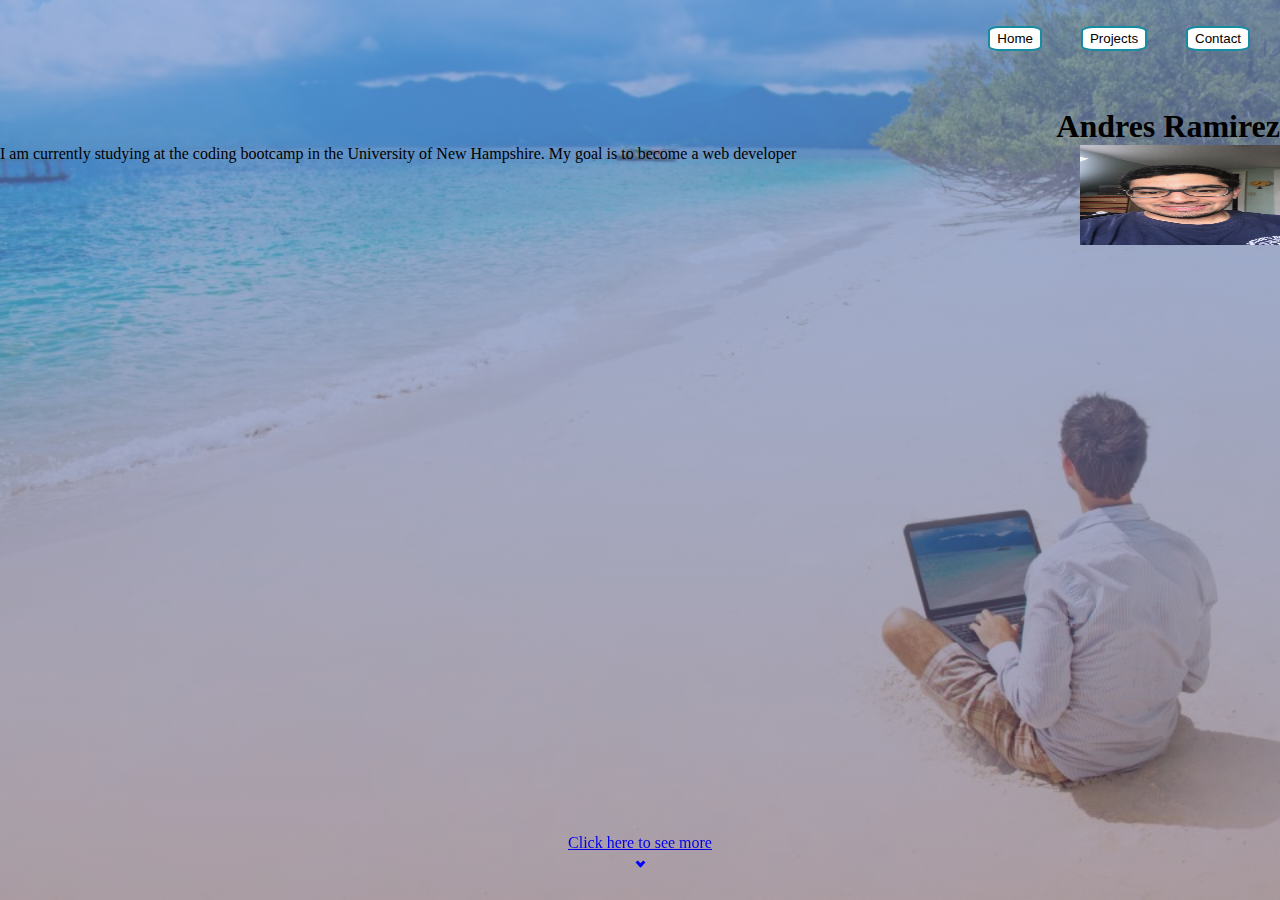
==== My portfolio/index.html @ e628605c "i made changes" ====
<!DOCTYPE html>

<html lang="en">
<head>
    <meta charset="UTF-8">
    <meta name="viewport" content="width=device-width, initial-scale=1, shrink-to-fit=no">
    <meta http-equiv="X-UA-COmpatible" content="ie=edge">
    <link rel="stylesheet" href="index.css" type="text/css" />
    <link rel="stylesheet" href="css/all.min.css">
    <link rel="stylesheet" href="https://stackpath.bootstrapcdn.com/bootstrap/4.5.0/css/bootstrap.min.css" integrity="sha384-9aIt2nRpC12Uk9gS9baDl411NQApFmC26EwAOH8WgZl5MYYxFfc+NcPb1dKGj7Sk" crossorigin="anonymous">
    <title>Home</title>
 </head>

<body class="background" scroll ="no" style="overflow: hidden;">
    <header class="header">
    <nav class="header">
        <ul class="header">
            <li>
                <button><a href="index.html">Home</a></button>
            </li>
            <li>
                <button><a href="portfolio.html">Projects</a></button>
            </li>
            <li>
                <button><a href="contact.html">Contact</a></button>
            </li>
        </ul>
        </nav>
    </header>
    
    <div class="container">
        <div class="row row-cols-2">
            <div class="col">
                <h1>Andres Ramirez</h1>
                <img src="img/portfolio-pic.jpeg" class="img-thumbnail" alt="portfolio-picture" height="100" width="200">
            </div>
            <div class="col"> 
                I am currently studying at the coding bootcamp in the University of New Hampshire. 
                My goal is to become a web developer
            </div>
        </div>
      </div>

        <footer class="footer">
            <nav class="footer">
                <a href="portfolio.html"><p>Click here to see more</p></a>
                <a href="portfolio.html"><i class="arrow down"></i></a>
            </nav>
        </footer>
</body>

</html>
---- My portfolio/index.css ----
* {
   box-sizing: border-box;
   margin: 0px;
   padding: 0px;
}

html, body {
    height: 100%;
    width: 100%;
}

.background {
    background-image: 
    linear-gradient(
    rgba(113, 147, 209, 0.699),
    rgba(49, 21, 61, 0.39)
        
    ),
    url('img/beach.jpg');
}

body {
    background-size: cover;
    background-repeat: no-repeat;
    background-attachment: fixed;
}

header {
    font-style: normal;
    font-family: 'Times New Roman', Times, serif;
    padding: 10px;
    height: 12%;
}

header nav {
    padding-top: 15px;
    margin-right: 20px;
    float: right;
}

.header ul li {
    display: inline-block;
    margin-left: 35px;
    font-size: 20px;
}

.header ul {
    list-style-type: none;
}

header button {
    background-color: white;
    border: 2px solid rgb(20, 140, 161);
    padding: 3px 7px;
    transition-duration: 0.4s;
    border-radius: 20%;
}

button a:link {
    color: black;
    text-decoration: none;
}

button a:visited {
    color: rgb(112, 29, 71);
}

button a:active {
    color: yellow;
}

button:hover {
    background-color: rgba(101, 160, 209, 0.466);
}

.img-thumbnail {
    float: right;
}

h1 {
    text-align: right;
}

.footer nav {
    position: fixed;
    left: 0;
    bottom: 30px;
    width: 100%;
    text-align: center
}

nav a:visited {
    color: rgb(112, 29, 71);
}

nav a:active {
    color: yellow;
}

.down {
    transform: rotate(45deg);
    -webkit-transform: rotate(45deg);
}

.arrow {
    border: solid blue;
    border-width: 0 3px 3px 0;
    display: inline-block;
    padding: 2px;
}
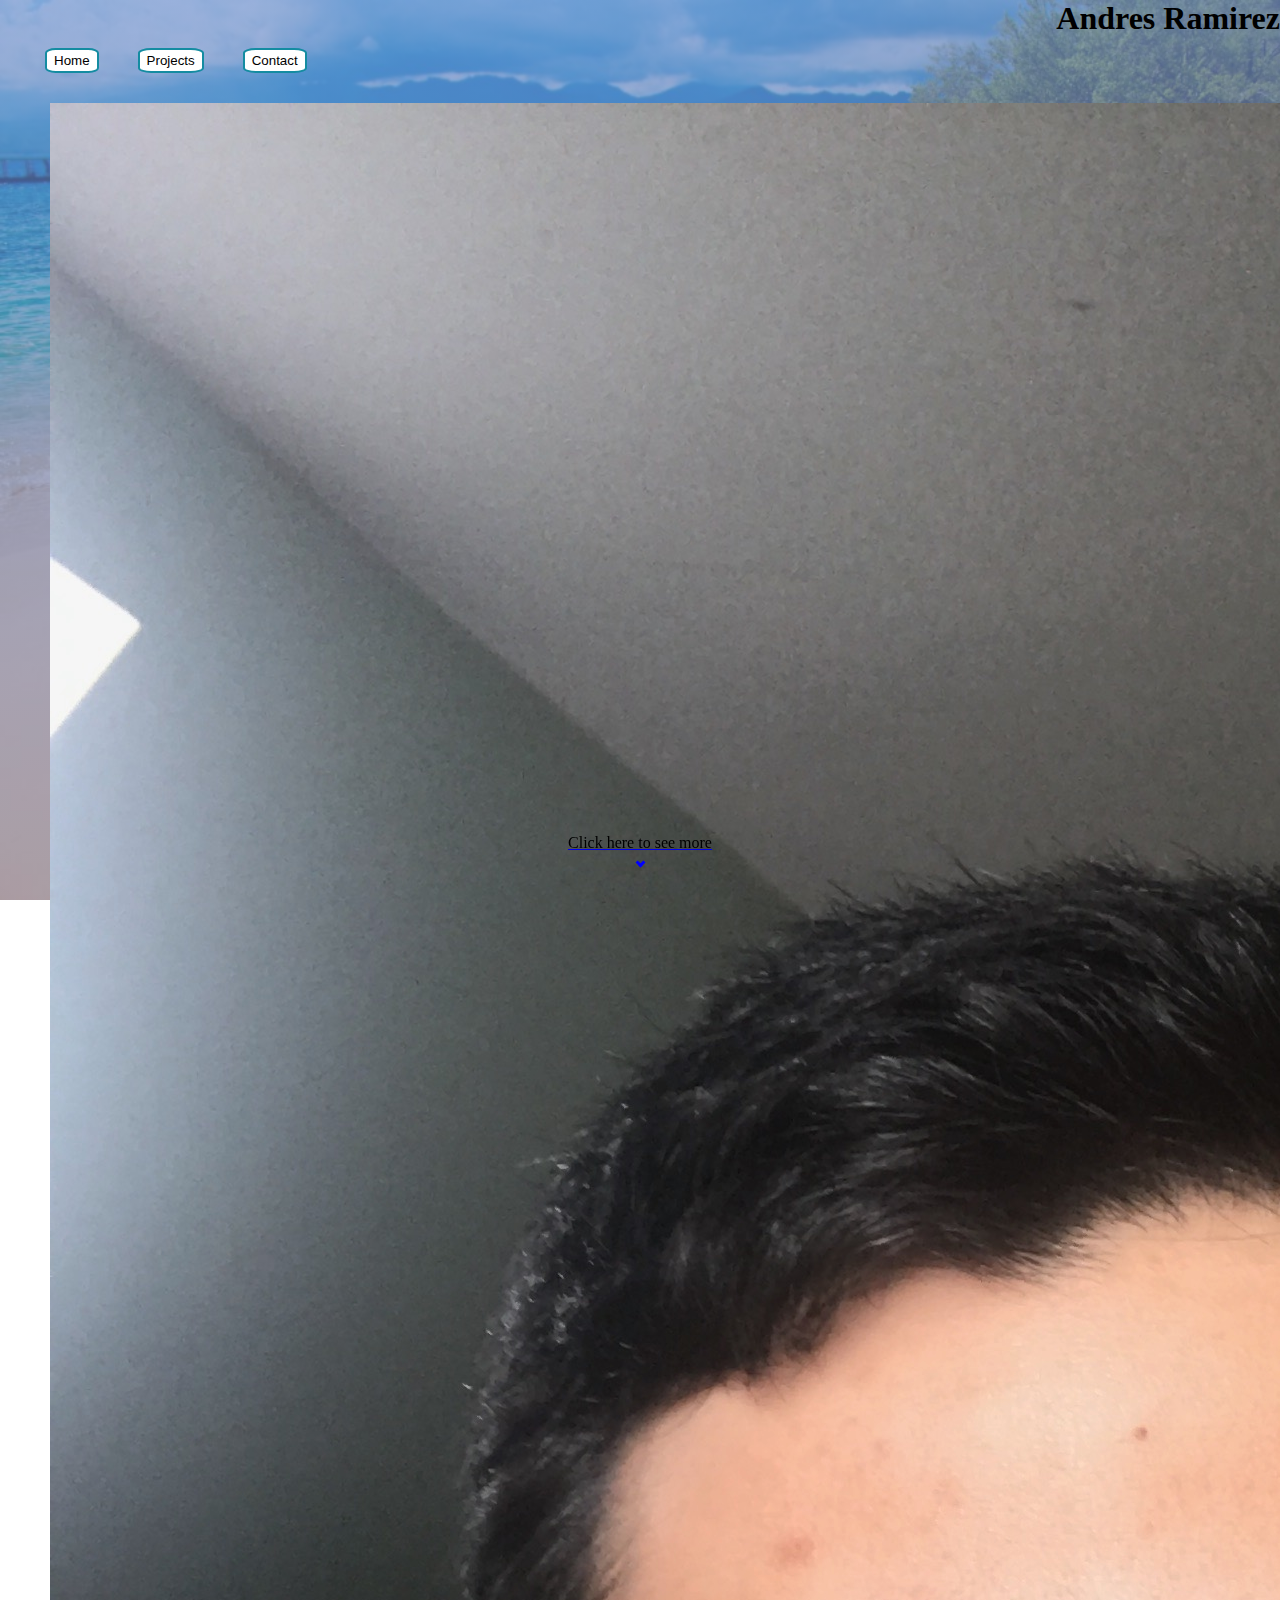
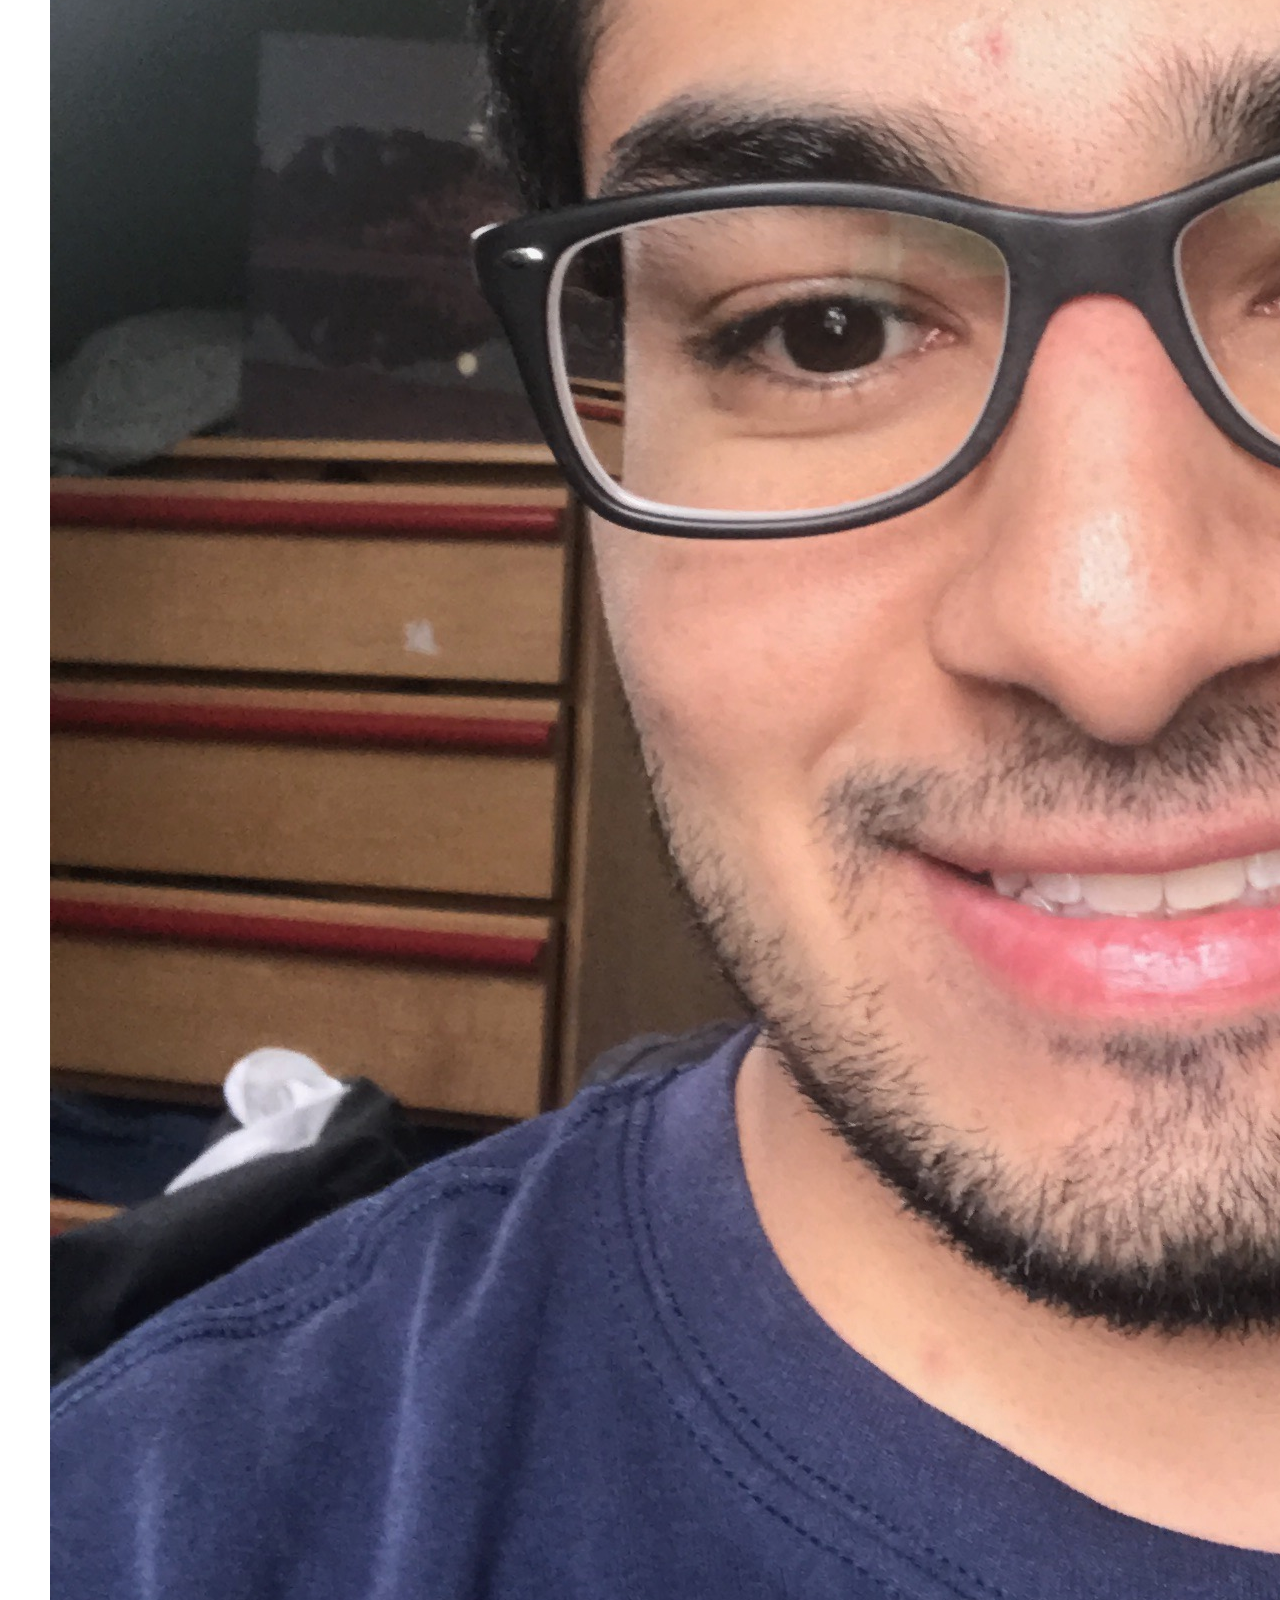
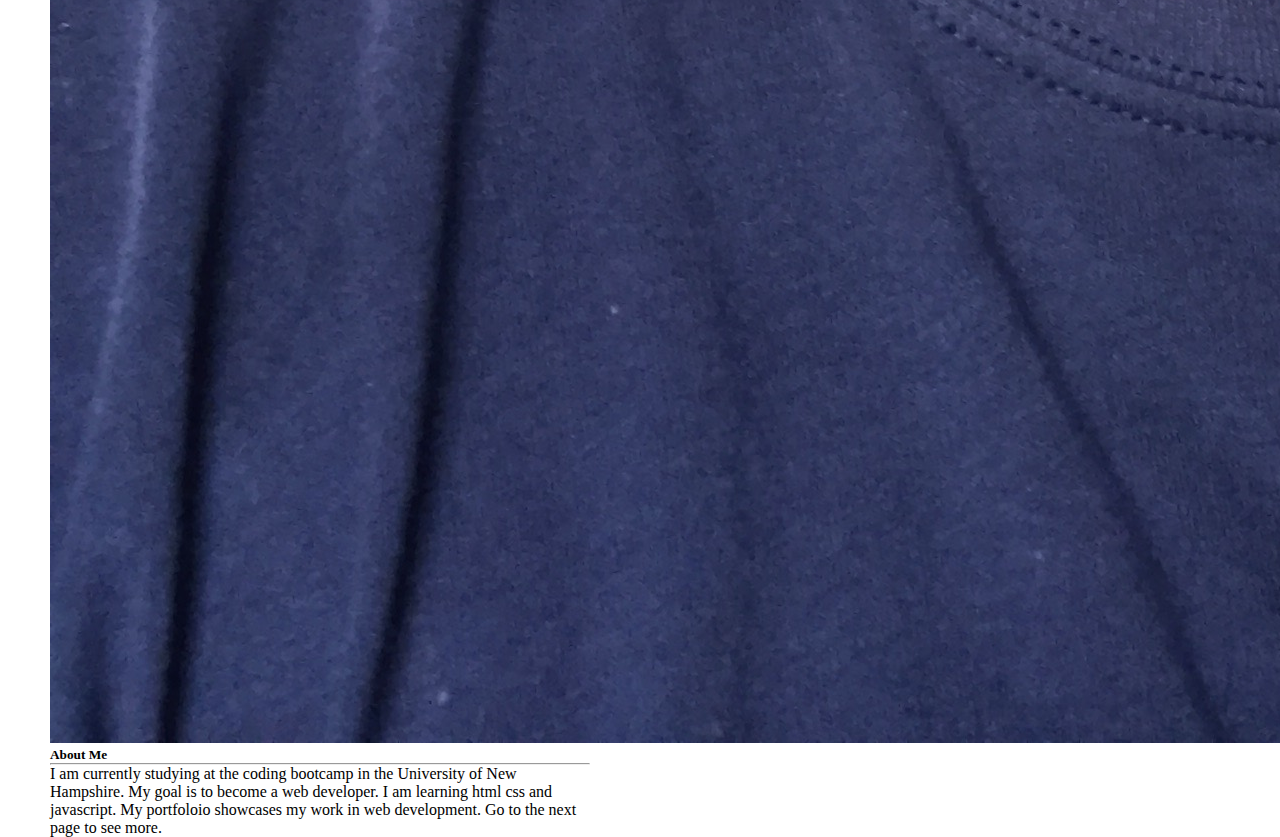
==== commit 9c77922e: "i made changes" ====
--- a/My portfolio/index.html
+++ b/My portfolio/index.html
@@ -12,8 +12,10 @@
  </head>
 
 <body class="background" scroll ="no" style="overflow: hidden;">
+    <nav class="navbar">
+        <a class="navbar-brand"><h1><span>Andres Ramirez</span></h1></a>
+      
     <header class="header">
-    <nav class="header">
         <ul class="header">
             <li>
                 <button><a href="index.html">Home</a></button>
@@ -27,17 +29,20 @@
         </ul>
         </nav>
     </header>
-    
-    <div class="container">
-        <div class="row row-cols-2">
-            <div class="col">
-                <h1>Andres Ramirez</h1>
-                <img src="img/portfolio-pic.jpeg" class="img-thumbnail" alt="portfolio-picture" height="100" width="200">
+    <div class="card mb-3" style="max-width: 540px;">
+        <div class="row no-gutters">
+          <div class="col-md-4">
+            <img src="img/portfolio-pic.jpeg" class="card-img" alt="portfolio-photo">
+          </div>
+          <div class="col-md-8">
+            <div class="card-body">
+              <h5 class="card-title">About Me</h5>
+              <hr />
+              <p class="card-text">I am currently studying at the coding bootcamp in the University of New Hampshire. 
+                My goal is to become a web developer. I am learning html css and javascript. My portfoloio 
+                showcases my work in web development. Go to the next page to see more.</p>
             </div>
-            <div class="col"> 
-                I am currently studying at the coding bootcamp in the University of New Hampshire. 
-                My goal is to become a web developer
-            </div>
+          </div>
         </div>
       </div>
 
--- a/My portfolio/index.css
+++ b/My portfolio/index.css
@@ -74,12 +74,20 @@
     background-color: rgba(101, 160, 209, 0.466);
 }
 
-.img-thumbnail {
-    float: right;
+h1 {
+    text-align: right;
 }
 
-h1 {
-    text-align: right;
+div.card.mb-3 {
+    margin-left: 50px;
+    margin-top: 20px;
+    border-color: rgba(21, 97, 46, 0.349);
+    border-style: solid 4px;
+}
+
+p {
+    color: black;
+    
 }
 
 .footer nav {
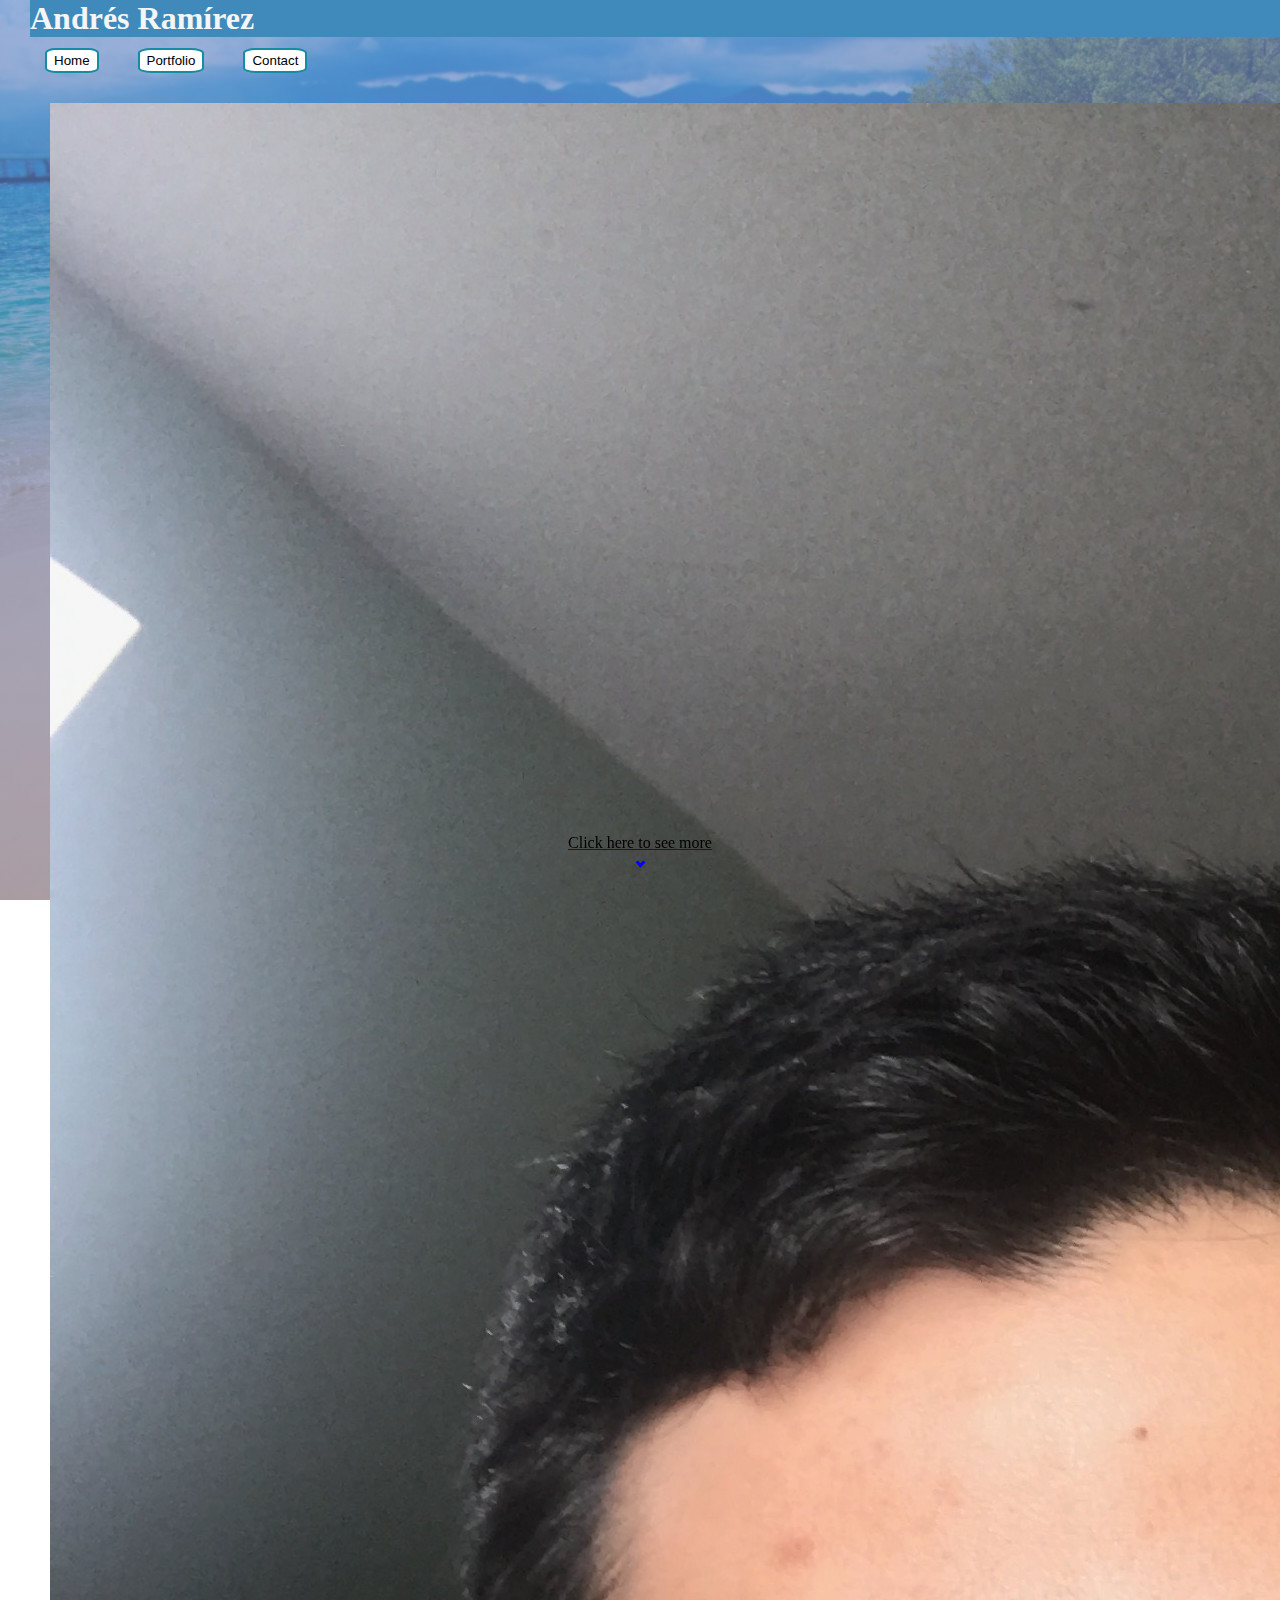
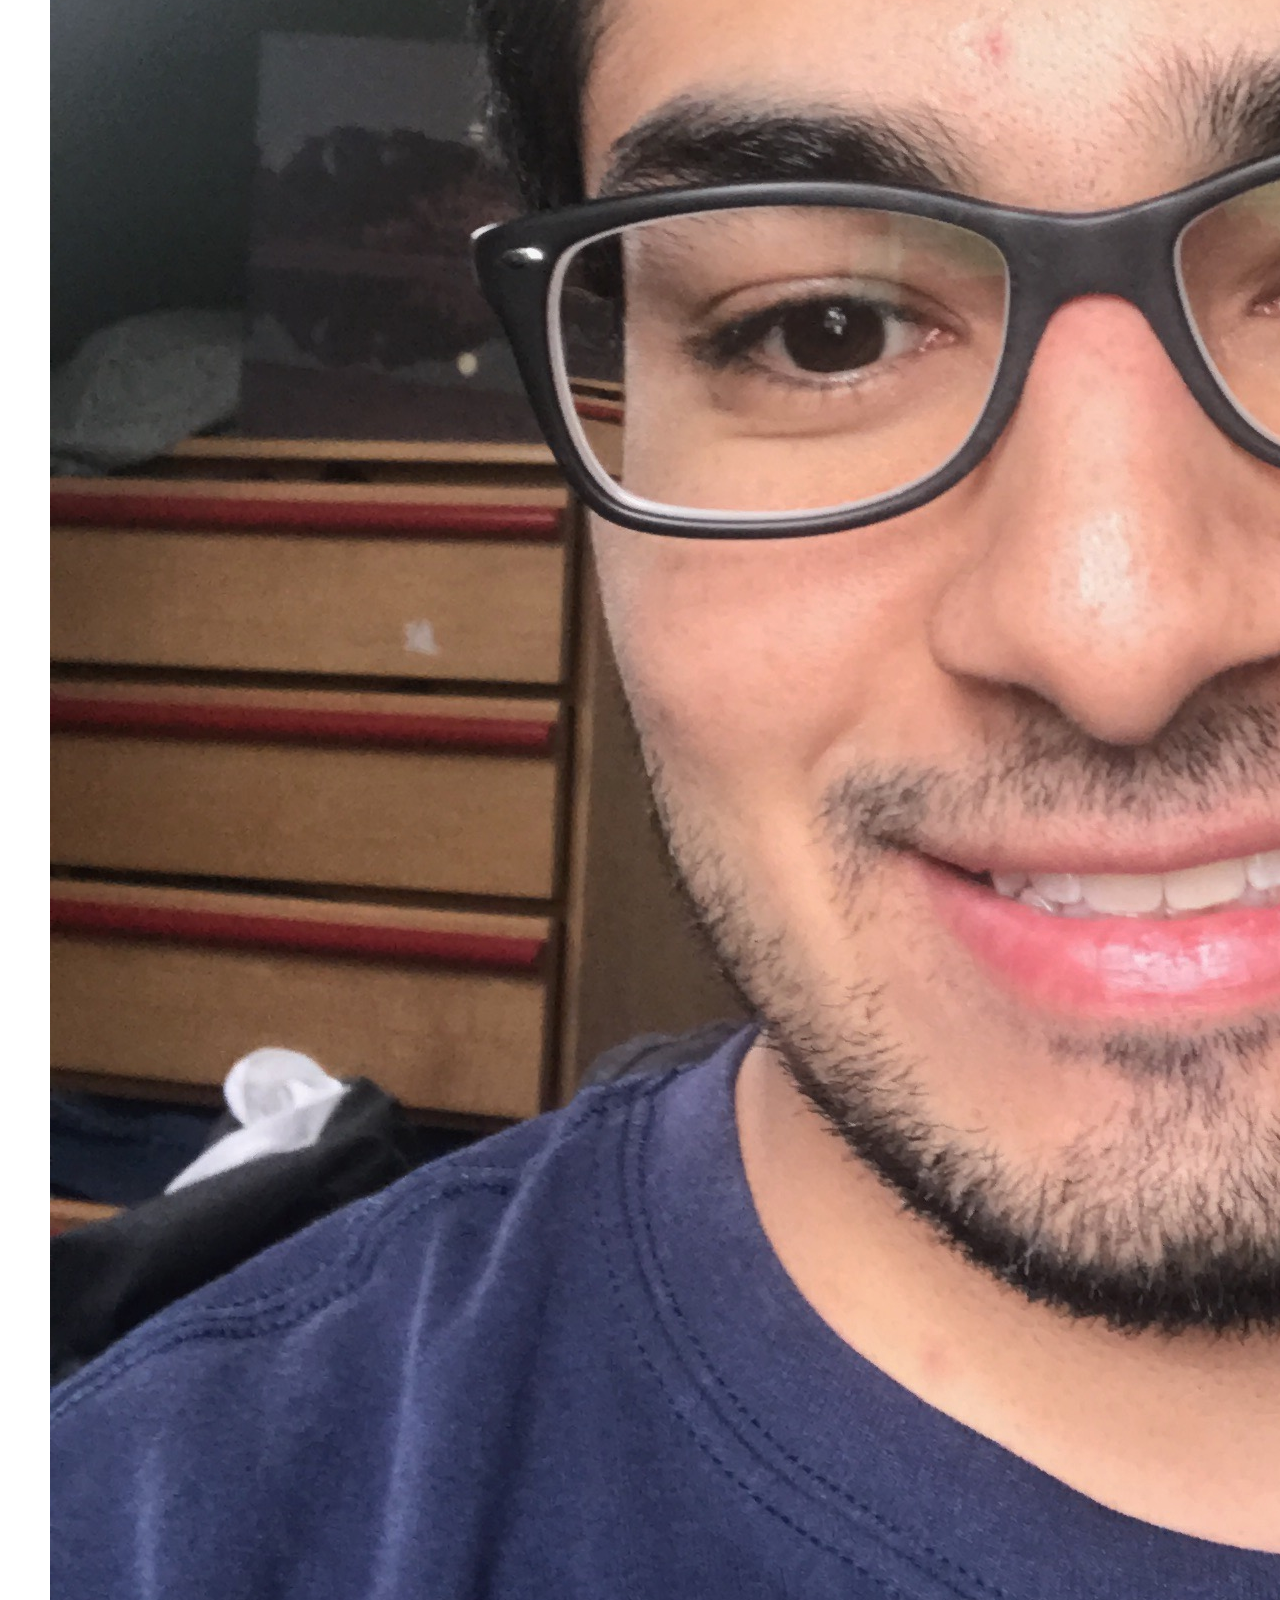
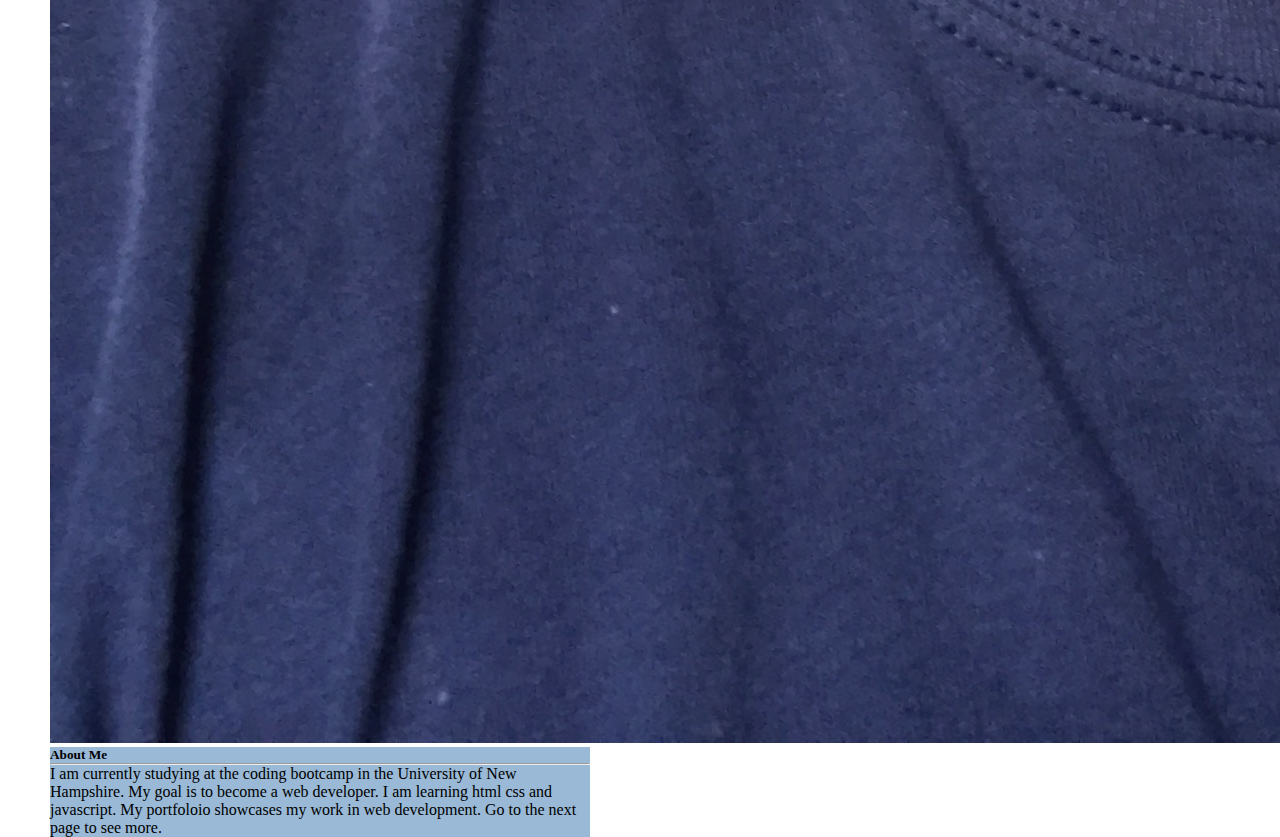
==== commit 33fb443e: "i made some changes" ====
--- a/My portfolio/index.html
+++ b/My portfolio/index.html
@@ -13,7 +13,7 @@
 
 <body class="background" scroll ="no" style="overflow: hidden;">
     <nav class="navbar">
-        <a class="navbar-brand"><h1><span>Andres Ramirez</span></h1></a>
+        <a class="navbar-brand"><h1><span>Andrés Ramírez</span></h1></a>
       
     <header class="header">
         <ul class="header">
@@ -21,7 +21,7 @@
                 <button><a href="index.html">Home</a></button>
             </li>
             <li>
-                <button><a href="portfolio.html">Projects</a></button>
+                <button><a href="portfolio.html">Portfolio</a></button>
             </li>
             <li>
                 <button><a href="contact.html">Contact</a></button>
--- a/My portfolio/index.css
+++ b/My portfolio/index.css
@@ -75,14 +75,22 @@
 }
 
 h1 {
-    text-align: right;
+   color: whitesmoke;
+   margin-left:30px
 }
 
+a h1 {
+    background-color: rgb(64, 138, 187);
+}
 div.card.mb-3 {
     margin-left: 50px;
     margin-top: 20px;
     border-color: rgba(21, 97, 46, 0.349);
     border-style: solid 4px;
+}
+
+div.col-md-8 {
+    background-color: rgb(153, 185, 214);
 }
 
 p {
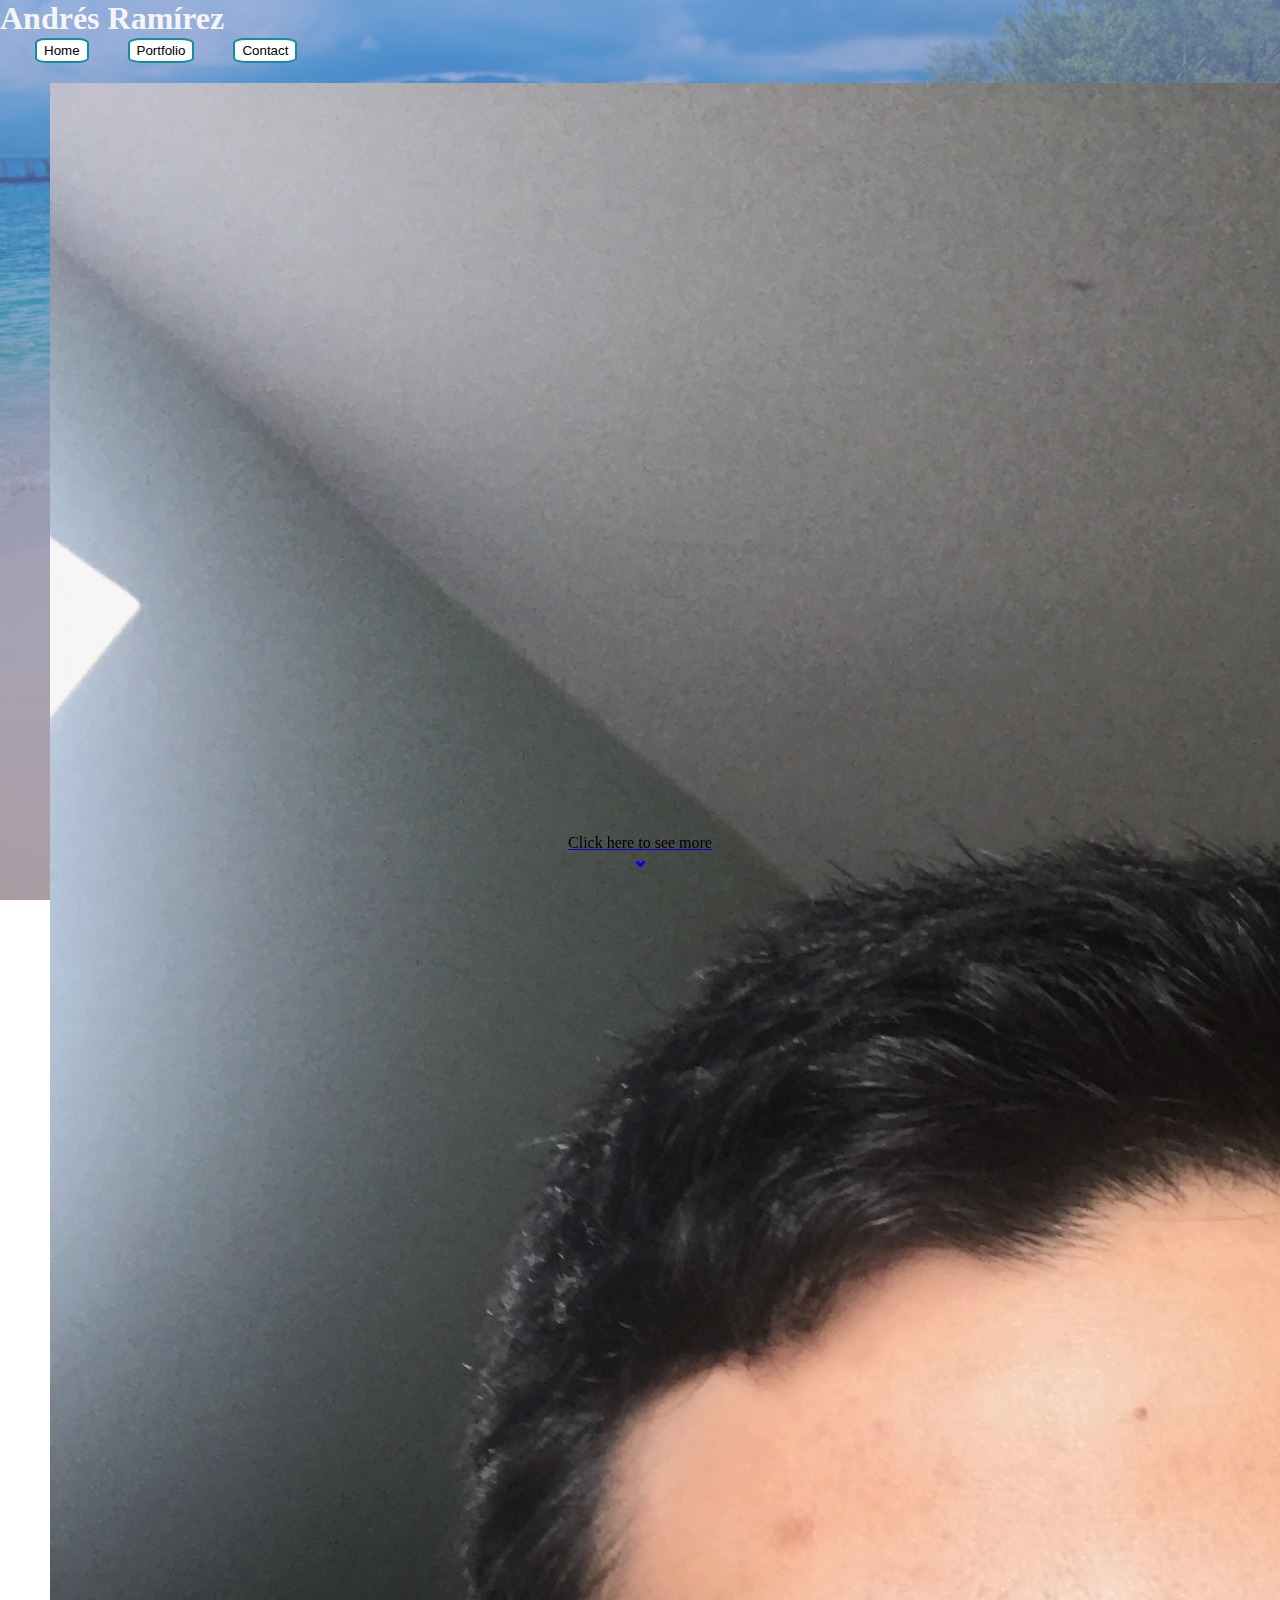
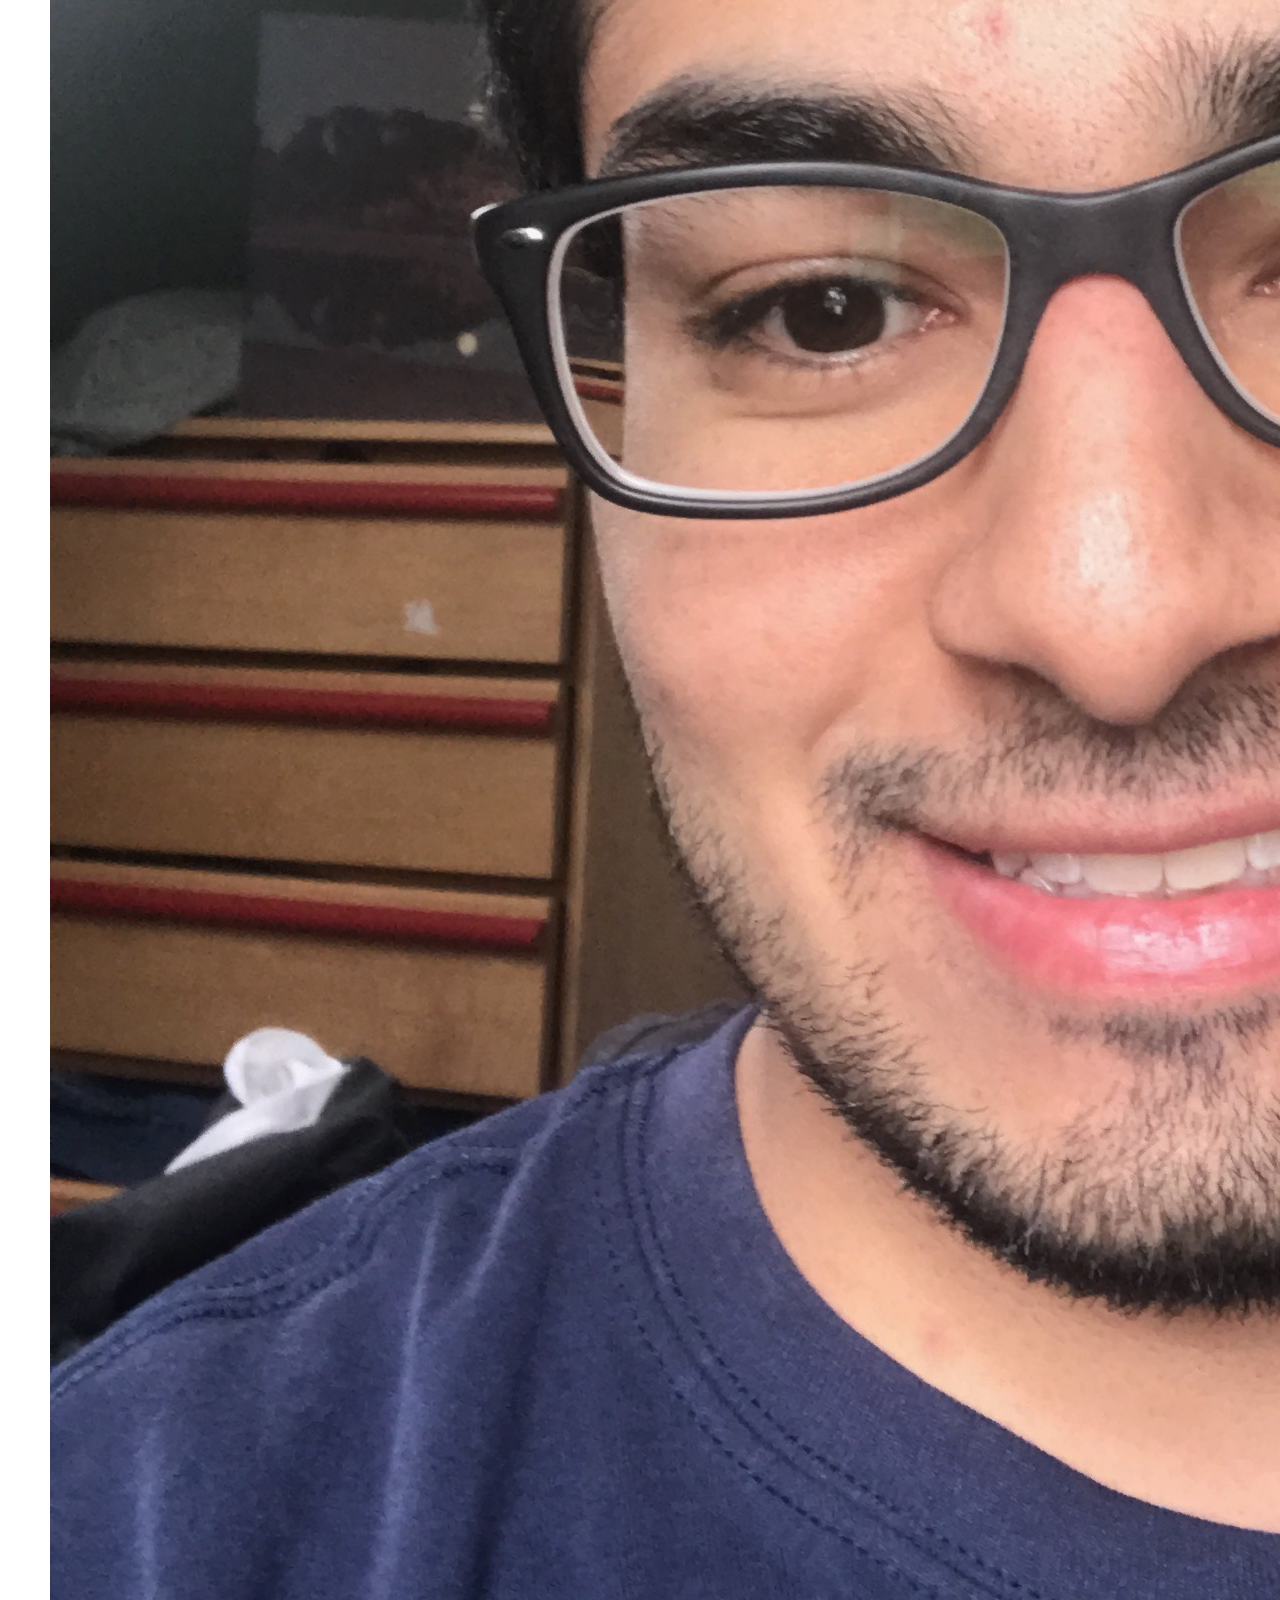
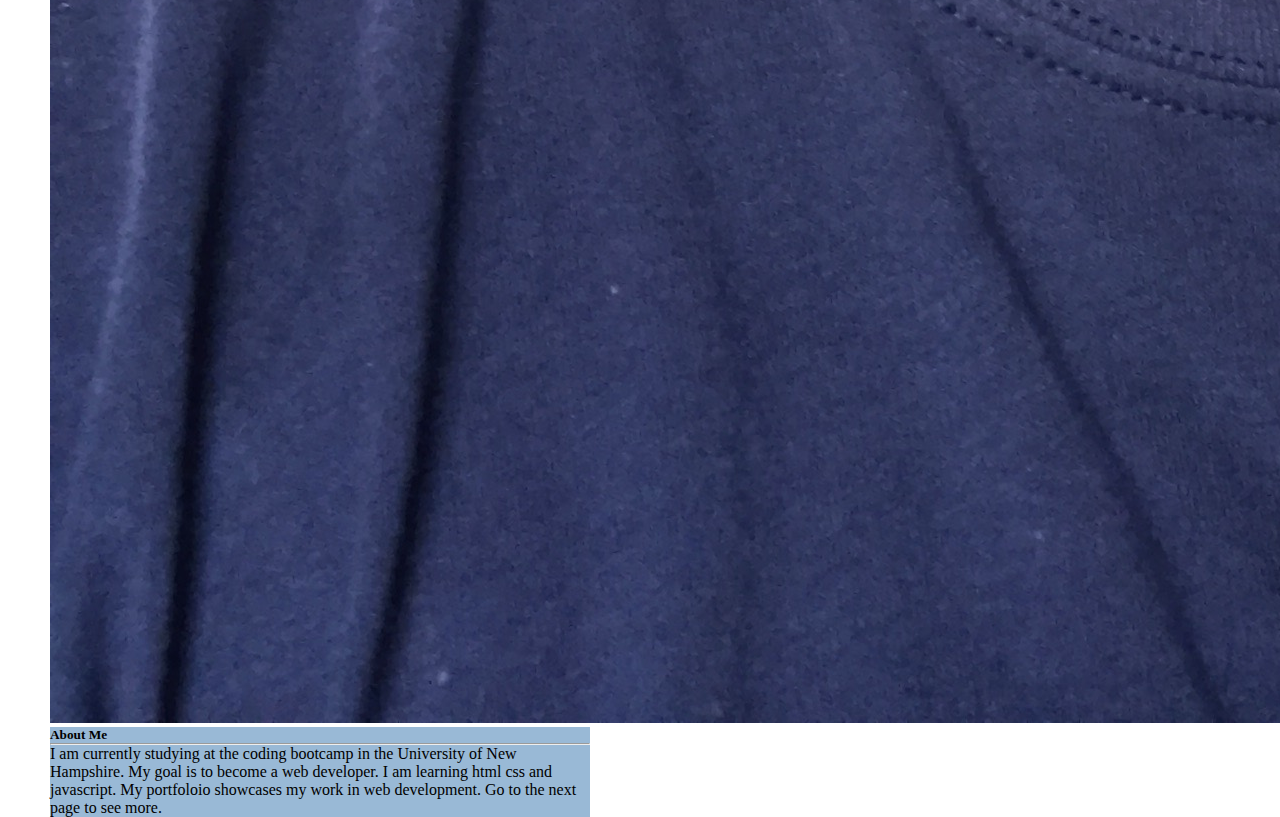
==== commit 38a98a16: "i made changenges" ====
--- a/My portfolio/index.html
+++ b/My portfolio/index.html
@@ -11,14 +11,14 @@
     <title>Home</title>
  </head>
 
-<body class="background" scroll ="no" style="overflow: hidden;">
+<body class="background">
+  <header class="header">
     <nav class="navbar">
         <a class="navbar-brand"><h1><span>Andrés Ramírez</span></h1></a>
-      
-    <header class="header">
+        <form action="/" method="POST">
         <ul class="header">
             <li>
-                <button><a href="index.html">Home</a></button>
+              <a href="index.html"><button>Home</button></a>
             </li>
             <li>
                 <button><a href="portfolio.html">Portfolio</a></button>
@@ -27,8 +27,10 @@
                 <button><a href="contact.html">Contact</a></button>
             </li>
         </ul>
-        </nav>
+      </form>
+      </nav> 
     </header>
+
     <div class="card mb-3" style="max-width: 540px;">
         <div class="row no-gutters">
           <div class="col-md-4">
--- a/My portfolio/index.css
+++ b/My portfolio/index.css
@@ -1,4 +1,3 @@
-
 * {
    box-sizing: border-box;
    margin: 0px;
@@ -24,19 +23,6 @@
     background-size: cover;
     background-repeat: no-repeat;
     background-attachment: fixed;
-}
-
-header {
-    font-style: normal;
-    font-family: 'Times New Roman', Times, serif;
-    padding: 10px;
-    height: 12%;
-}
-
-header nav {
-    padding-top: 15px;
-    margin-right: 20px;
-    float: right;
 }
 
 .header ul li {
@@ -75,13 +61,9 @@
 }
 
 h1 {
-   color: whitesmoke;
-   margin-left:30px
+    color: whitesmoke;
 }
 
-a h1 {
-    background-color: rgb(64, 138, 187);
-}
 div.card.mb-3 {
     margin-left: 50px;
     margin-top: 20px;
@@ -95,7 +77,6 @@
 
 p {
     color: black;
-    
 }
 
 .footer nav {
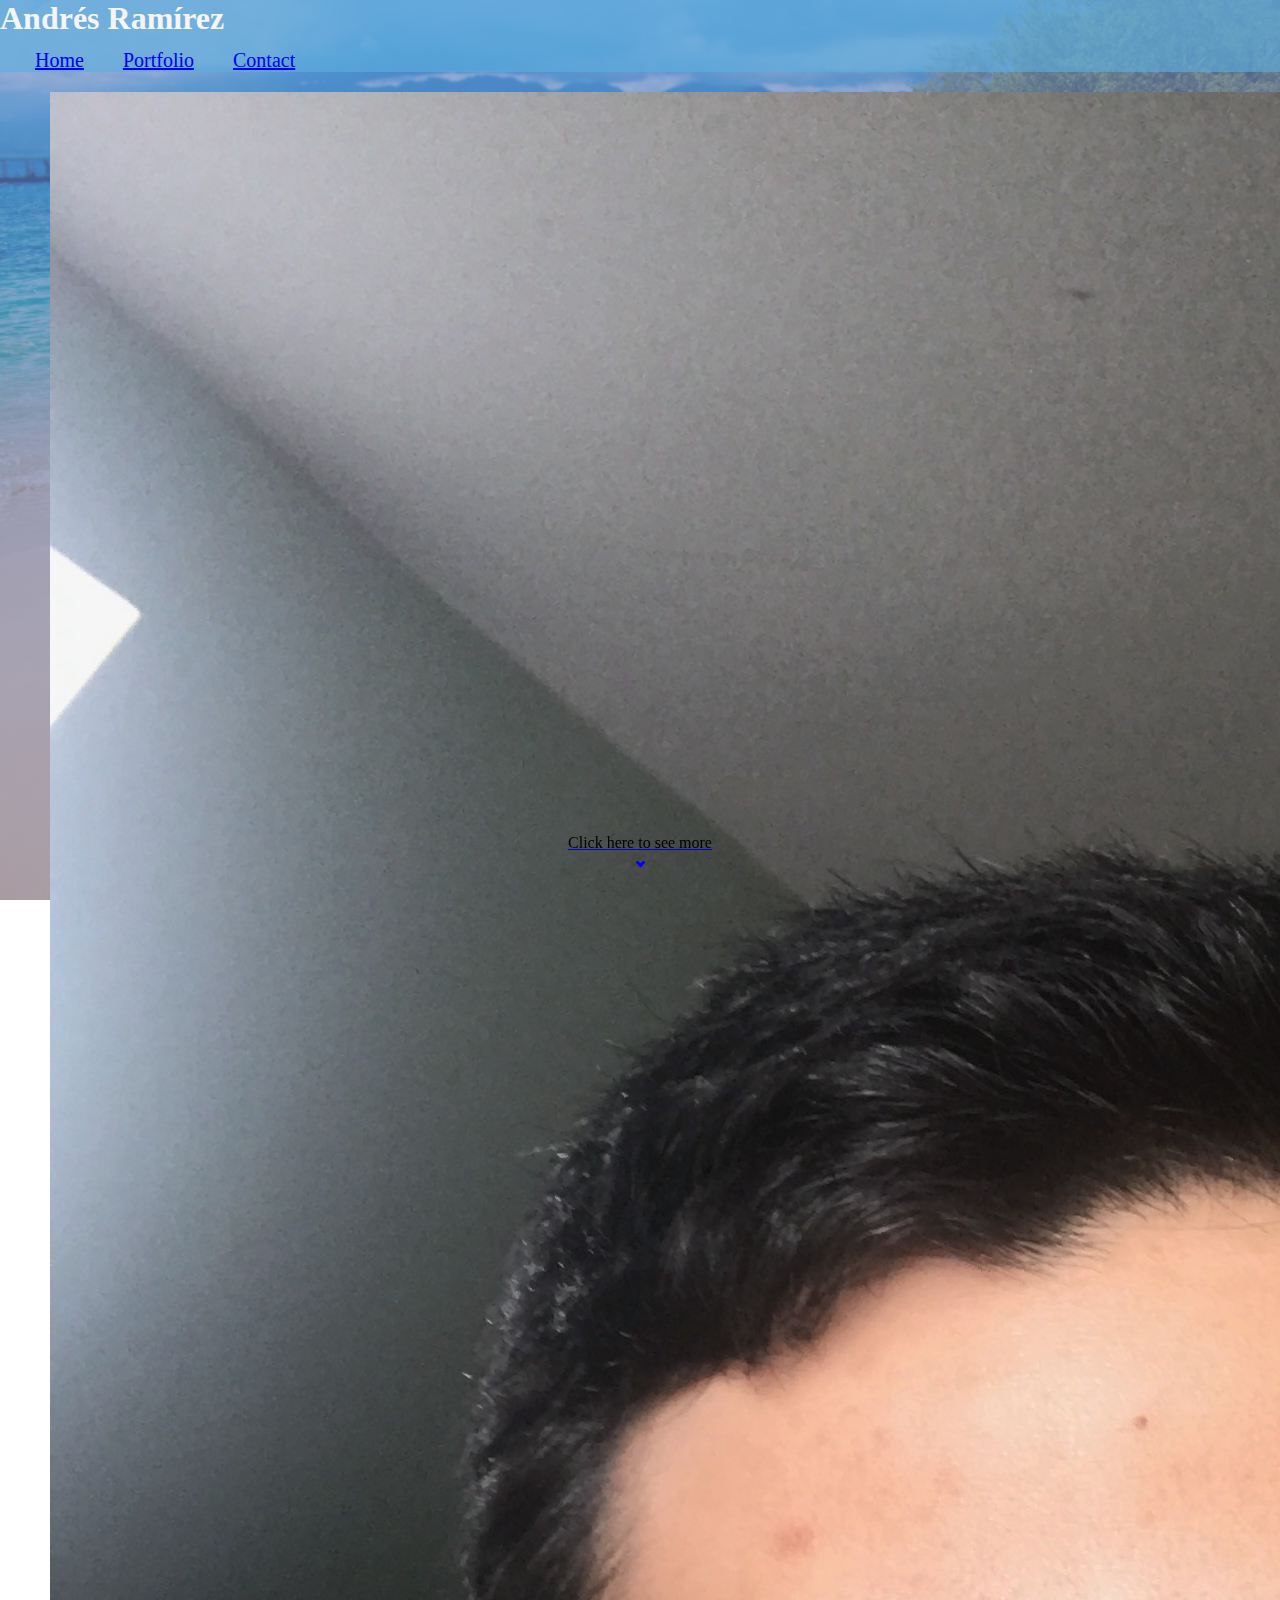
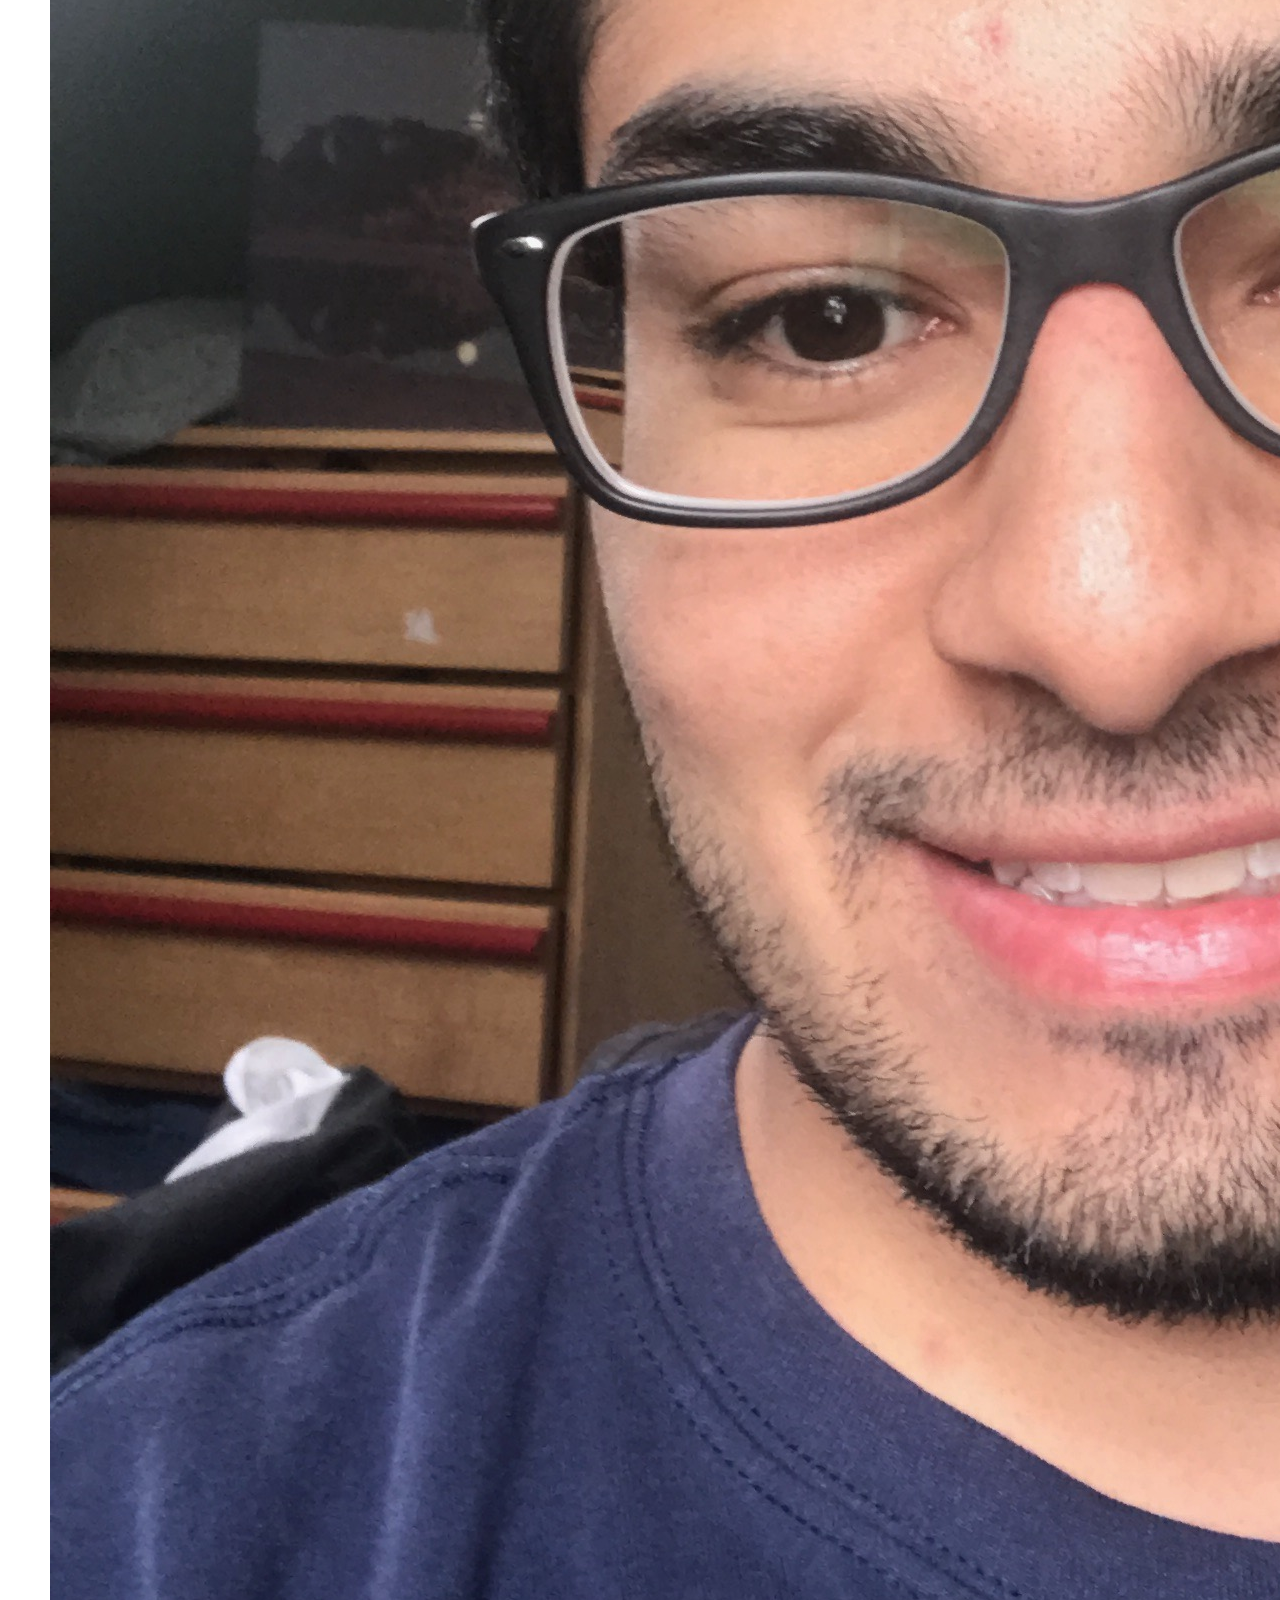
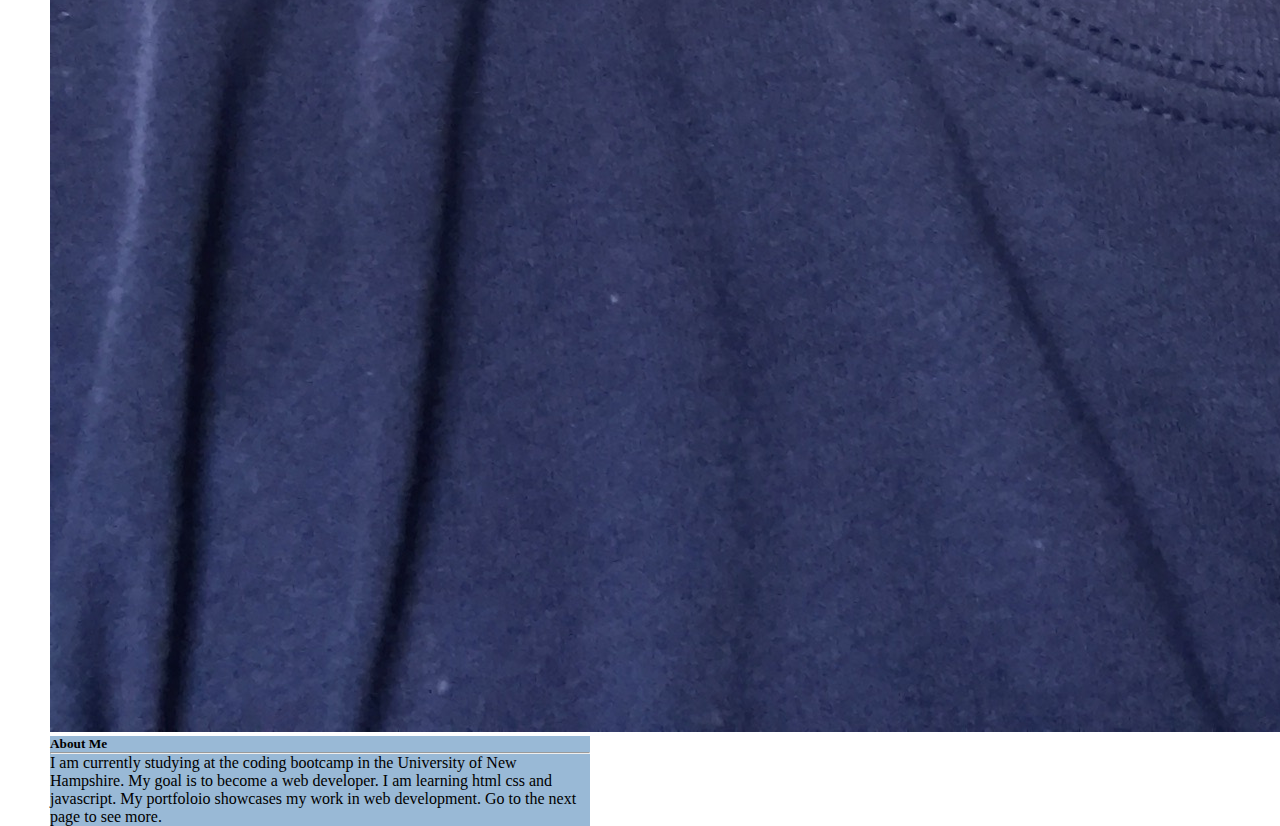
==== commit 17566eed: "i made changes" ====
--- a/My portfolio/index.html
+++ b/My portfolio/index.html
@@ -18,13 +18,13 @@
         <form action="/" method="POST">
         <ul class="header">
             <li>
-              <a href="index.html"><button>Home</button></a>
+              <a href="index.html">Home</a>
             </li>
             <li>
-                <button><a href="portfolio.html">Portfolio</a></button>
+              <a href="portfolio.html">Portfolio</a>
             </li>
             <li>
-                <button><a href="contact.html">Contact</a></button>
+              <a href="contact.html">Contact</a>
             </li>
         </ul>
       </form>
--- a/My portfolio/index.css
+++ b/My portfolio/index.css
@@ -25,6 +25,10 @@
     background-attachment: fixed;
 }
 
+header {
+    background-color: rgba(92, 175, 223, 0.61);
+}
+
 .header ul li {
     display: inline-block;
     margin-left: 35px;
@@ -48,20 +52,12 @@
     text-decoration: none;
 }
 
-button a:visited {
-    color: rgb(112, 29, 71);
+h1 {
+    color: whitesmoke;
 }
 
-button a:active {
-    color: yellow;
-}
-
-button:hover {
-    background-color: rgba(101, 160, 209, 0.466);
-}
-
-h1 {
-    color: whitesmoke;
+form {
+    padding-top: 12px;
 }
 
 div.card.mb-3 {
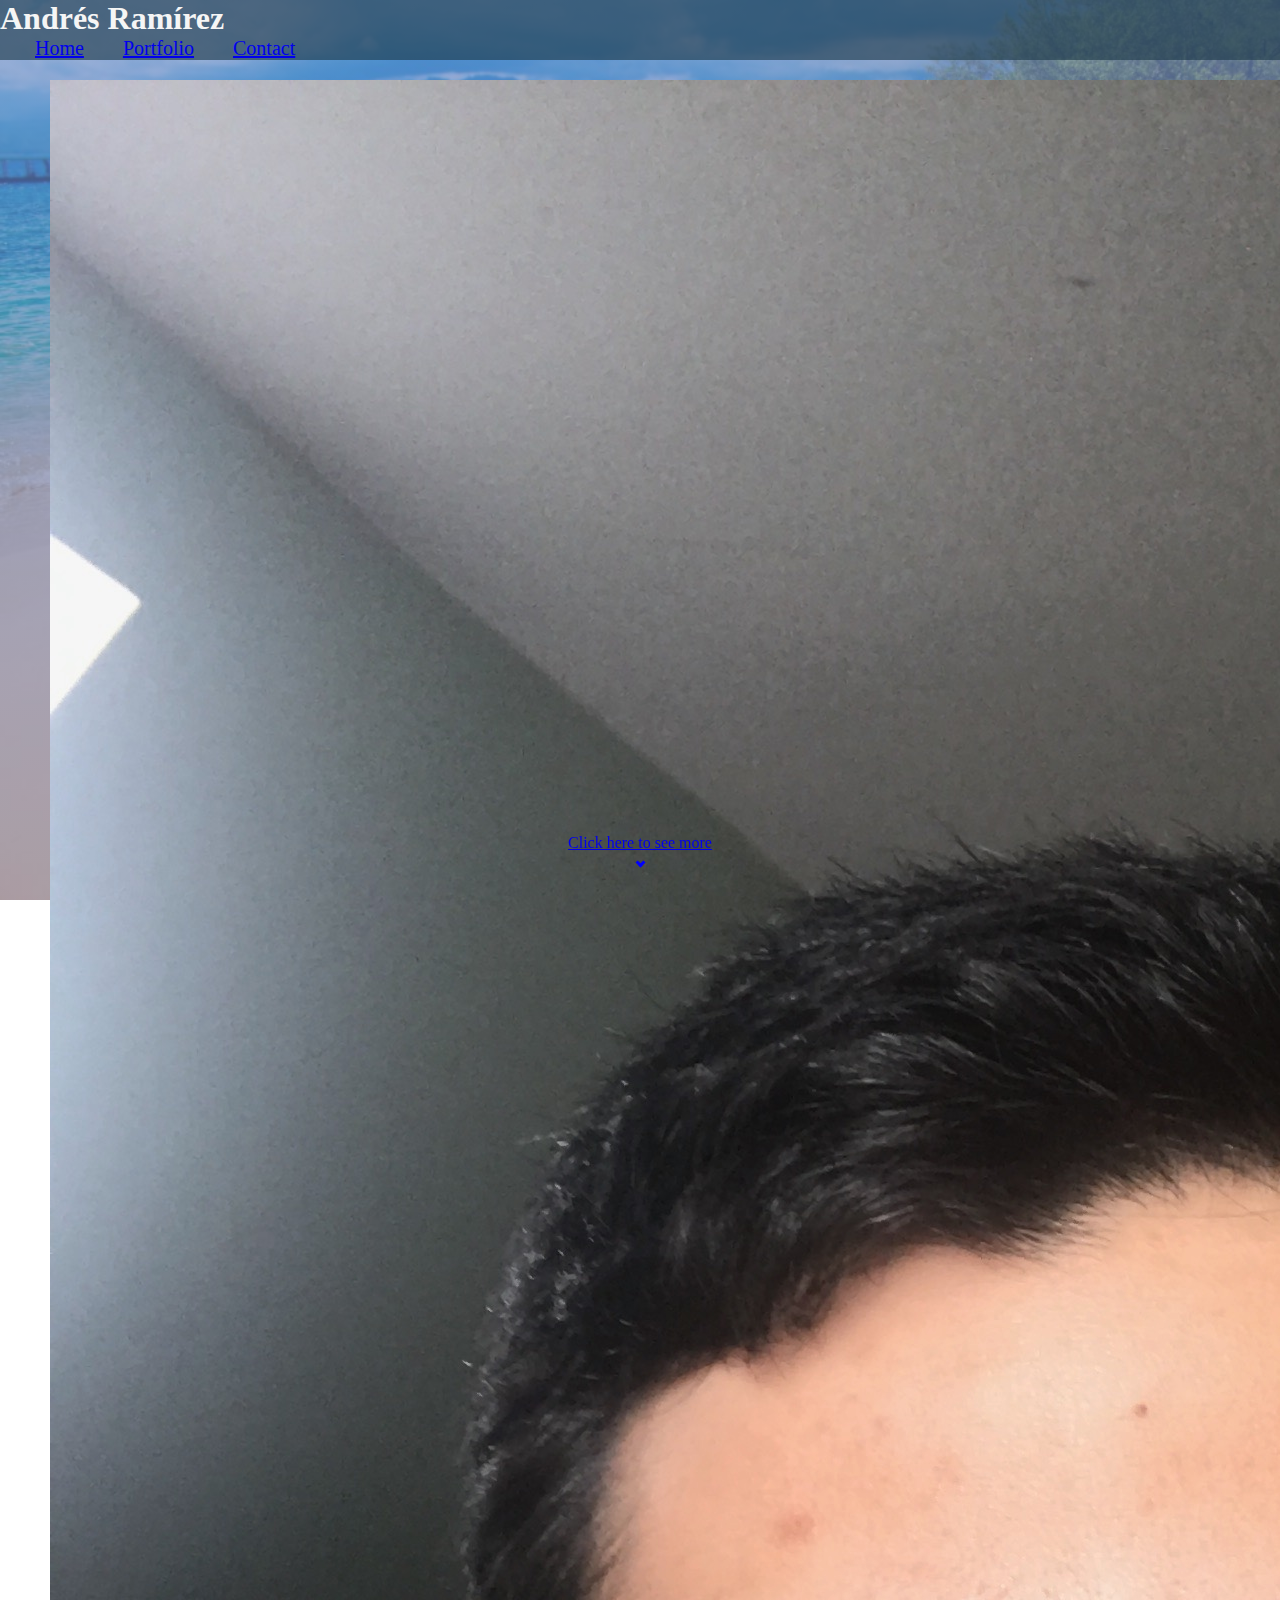
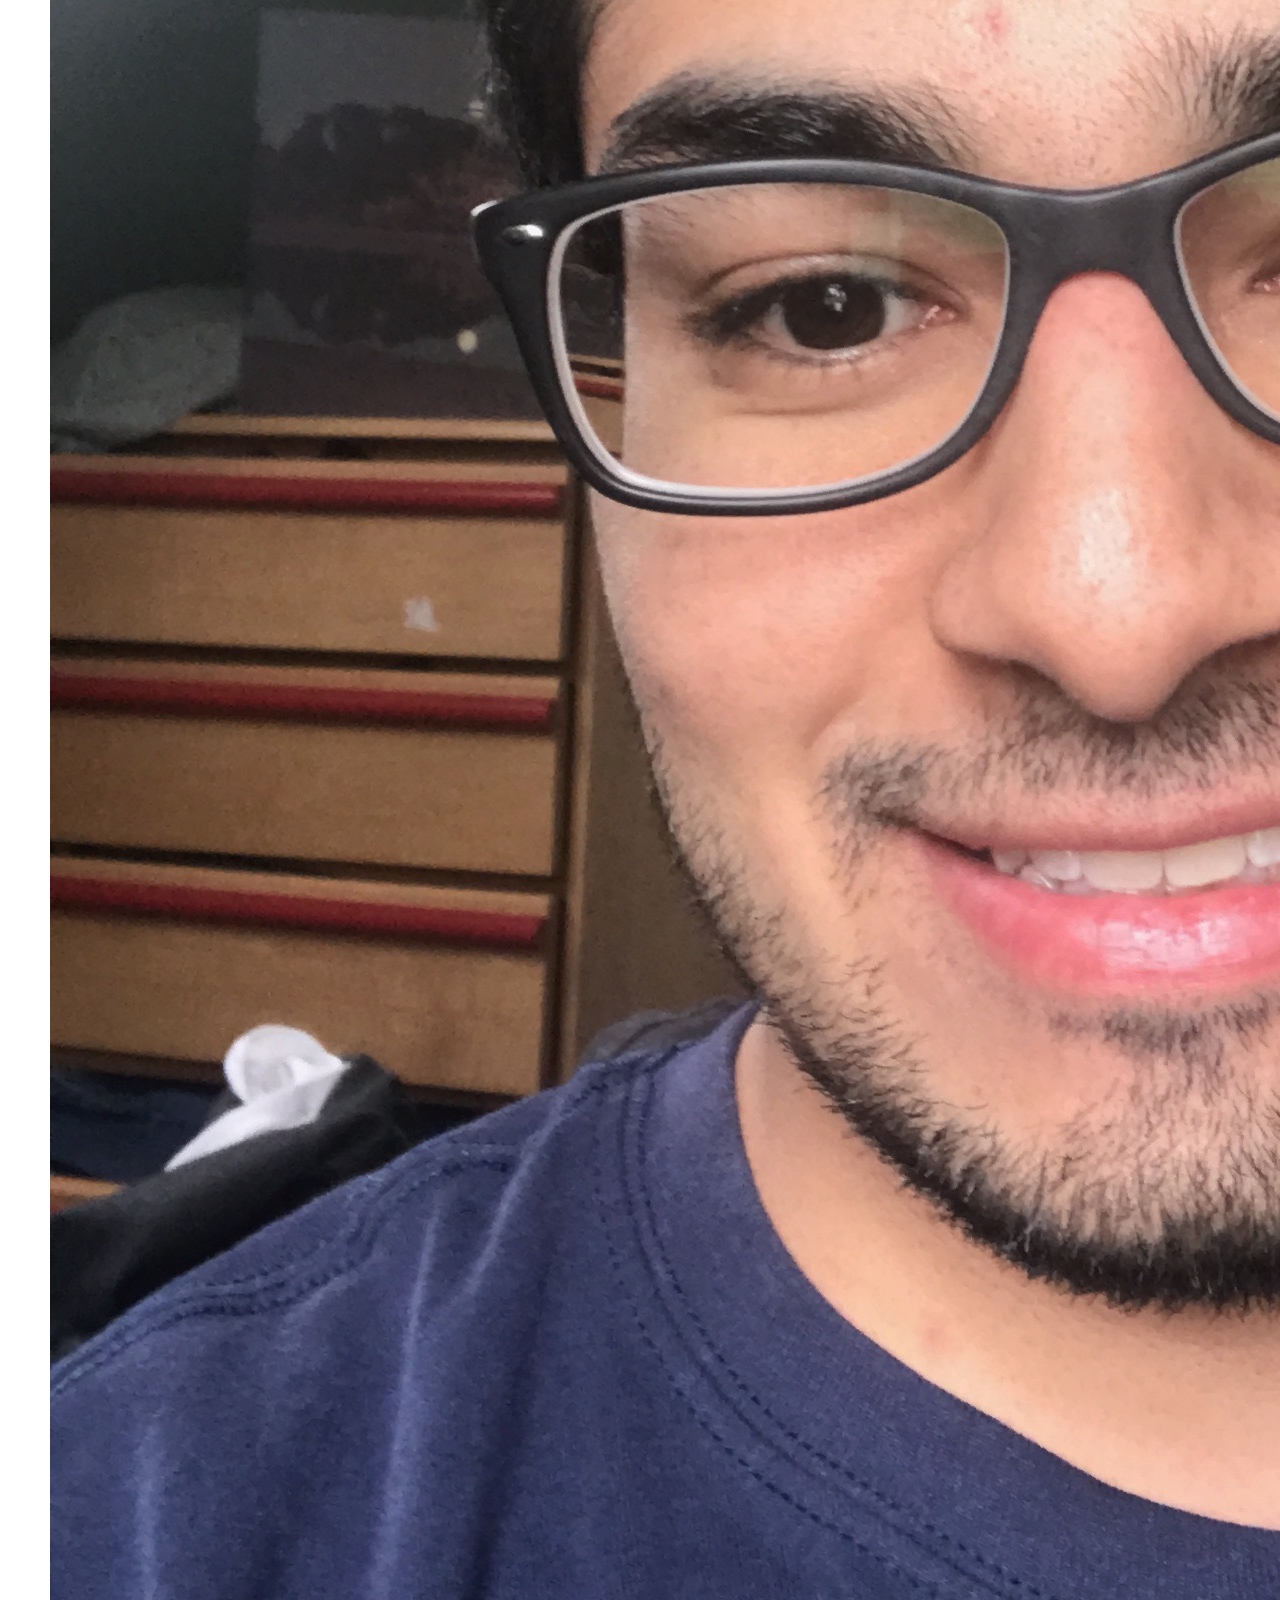
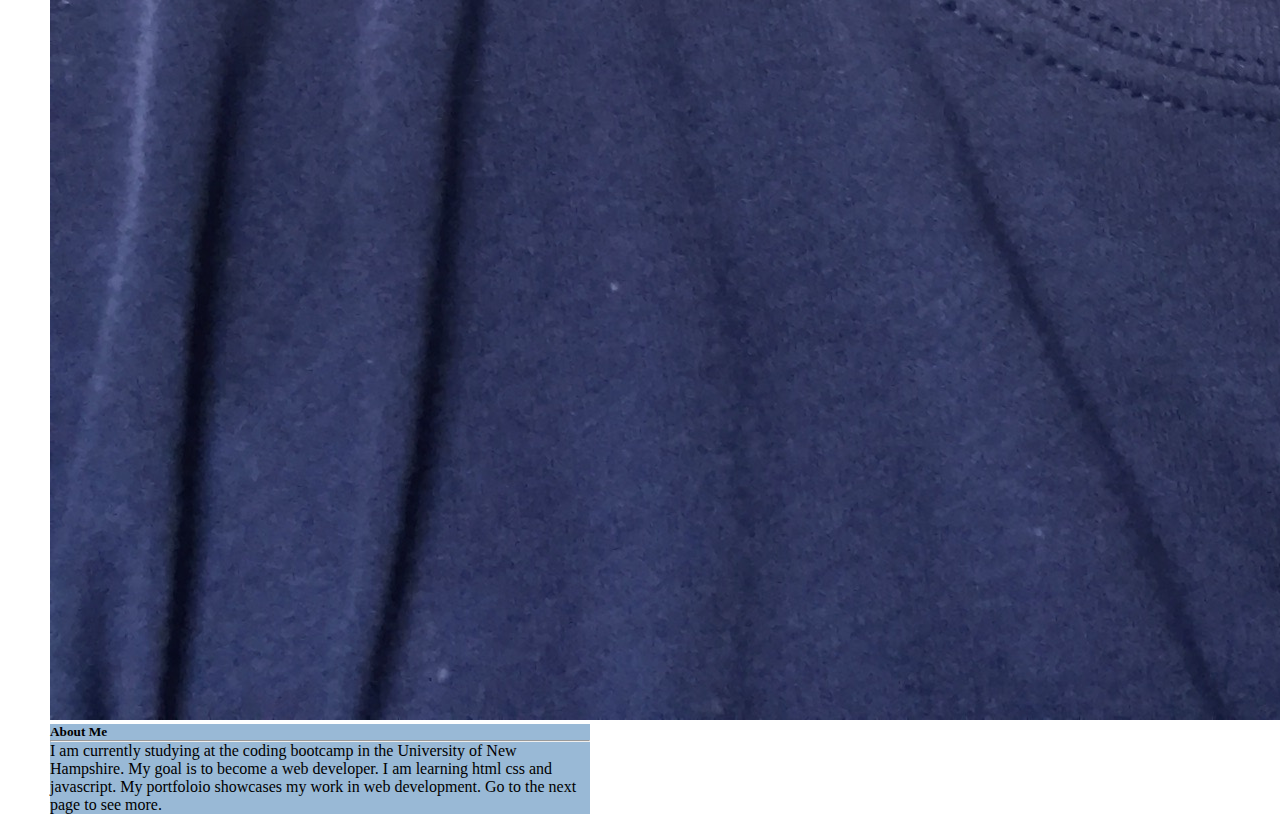
==== commit 4604ba16: "i made changes" ====
--- a/My portfolio/index.html
+++ b/My portfolio/index.html
@@ -15,7 +15,6 @@
   <header class="header">
     <nav class="navbar">
         <a class="navbar-brand"><h1><span>Andrés Ramírez</span></h1></a>
-        <form action="/" method="POST">
         <ul class="header">
             <li>
               <a href="index.html">Home</a>
@@ -27,7 +26,6 @@
               <a href="contact.html">Contact</a>
             </li>
         </ul>
-      </form>
       </nav> 
     </header>
 
--- a/My portfolio/index.css
+++ b/My portfolio/index.css
@@ -26,7 +26,7 @@
 }
 
 header {
-    background-color: rgba(92, 175, 223, 0.61);
+    background-color: rgba(27, 55, 71, 0.61);
 }
 
 .header ul li {
@@ -39,17 +39,8 @@
     list-style-type: none;
 }
 
-header button {
-    background-color: white;
-    border: 2px solid rgb(20, 140, 161);
-    padding: 3px 7px;
-    transition-duration: 0.4s;
-    border-radius: 20%;
-}
-
-button a:link {
-    color: black;
-    text-decoration: none;
+.header a:hover {
+    color:black;
 }
 
 h1 {
@@ -71,10 +62,6 @@
     background-color: rgb(153, 185, 214);
 }
 
-p {
-    color: black;
-}
-
 .footer nav {
     position: fixed;
     left: 0;
@@ -83,7 +70,7 @@
     text-align: center
 }
 
-nav a:visited {
+.footer a:visited {
     color: rgb(112, 29, 71);
 }
 
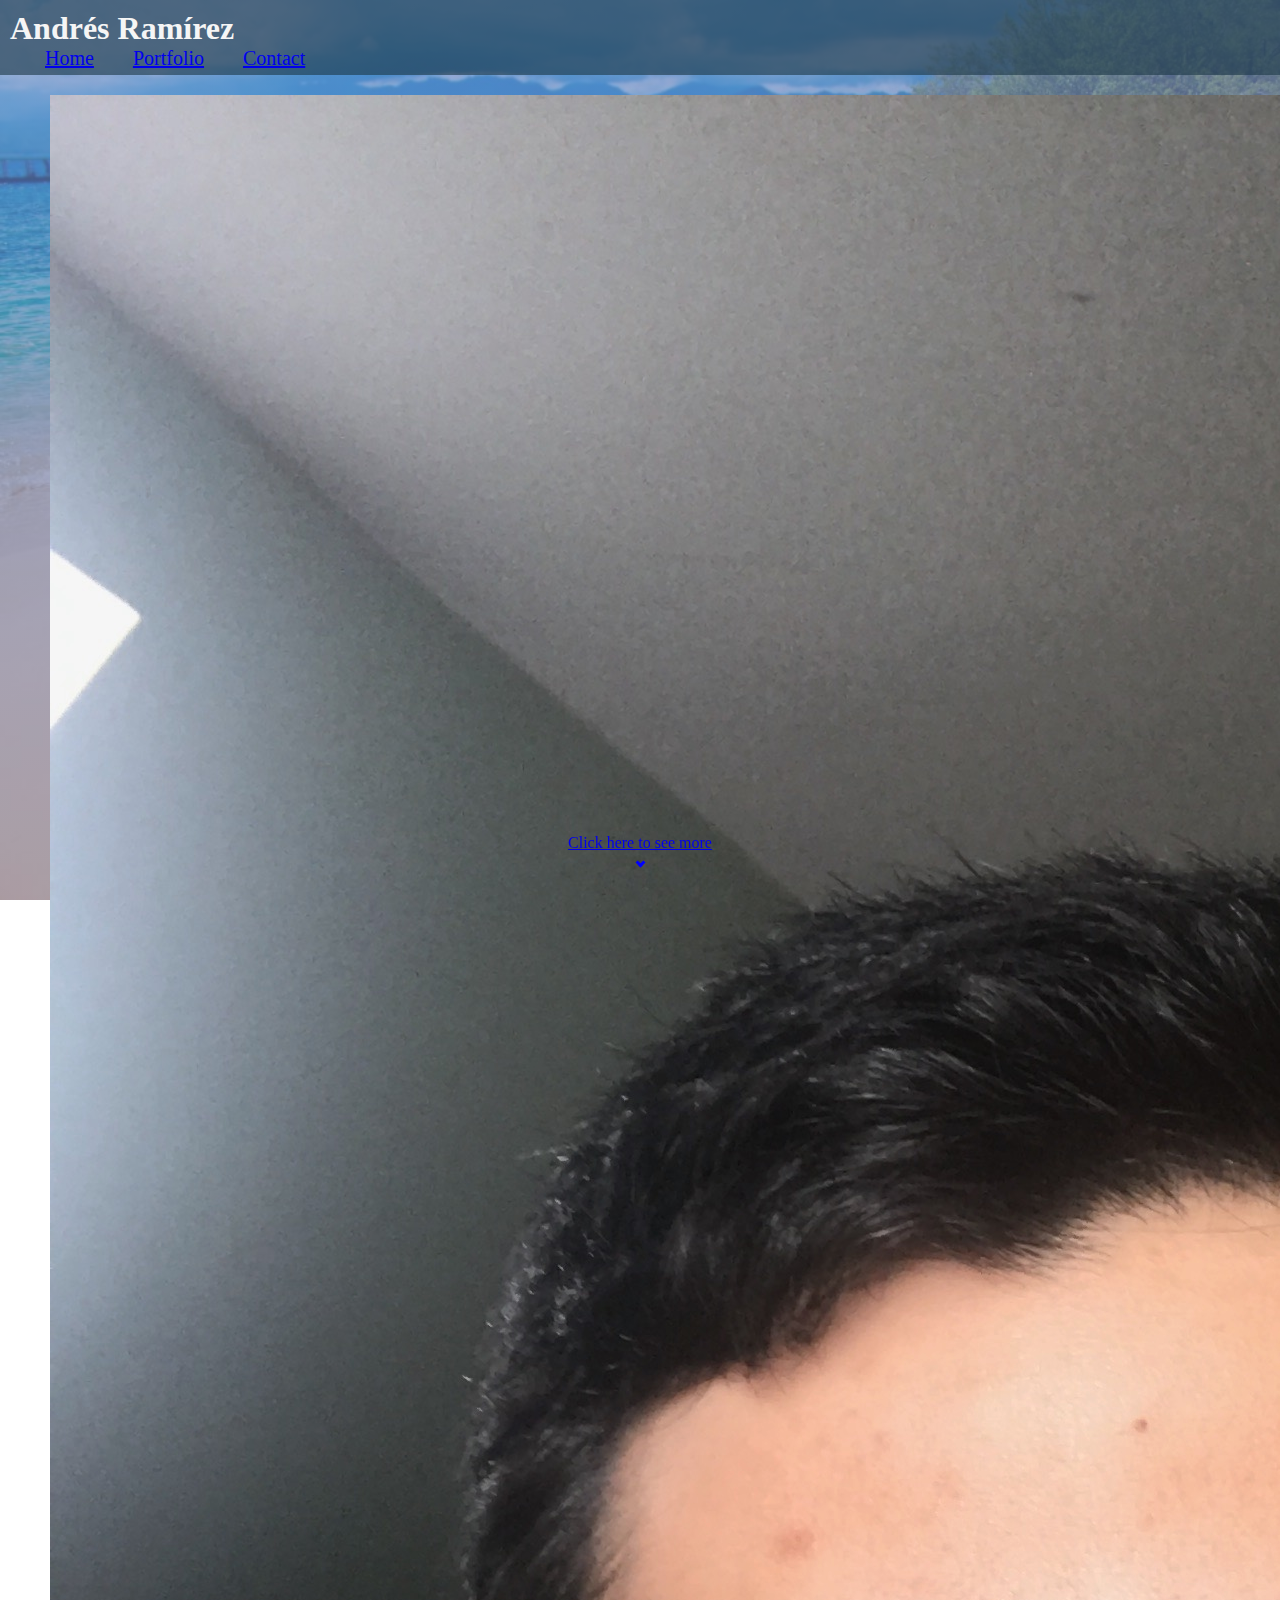
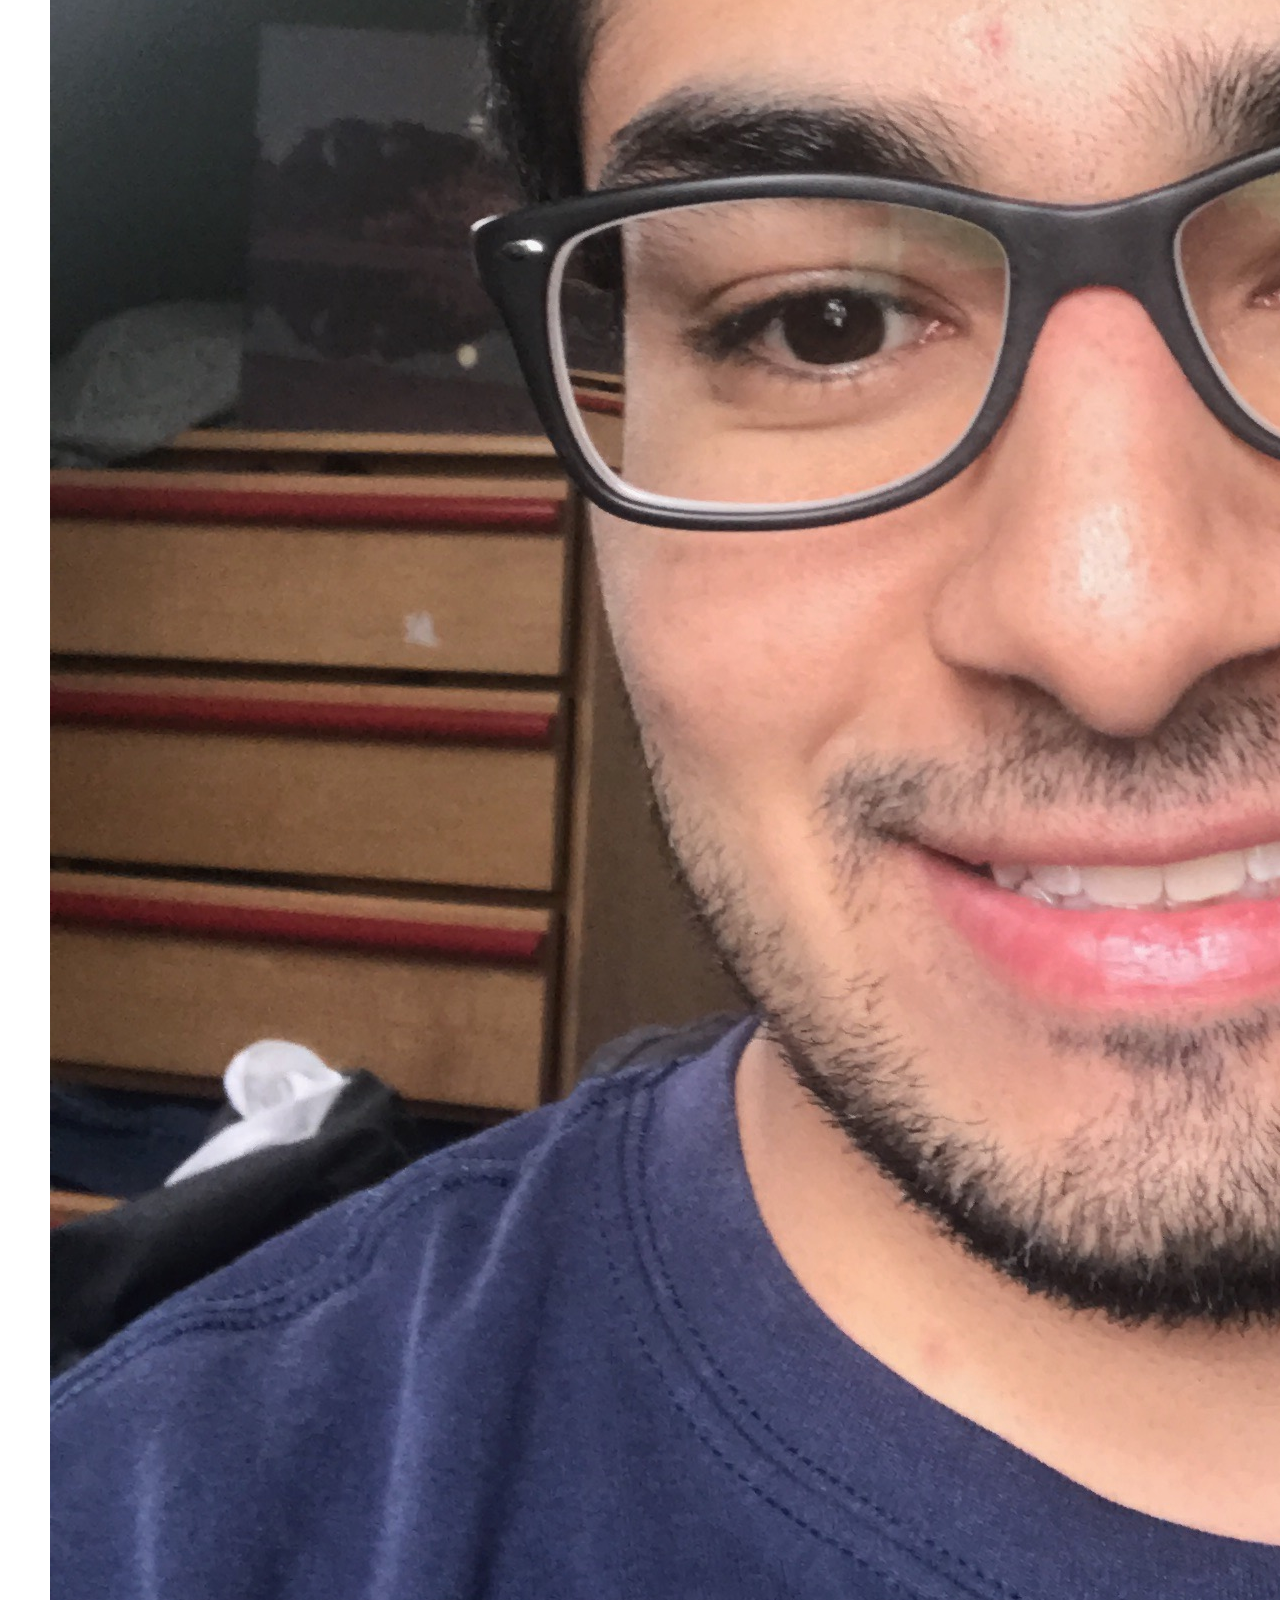
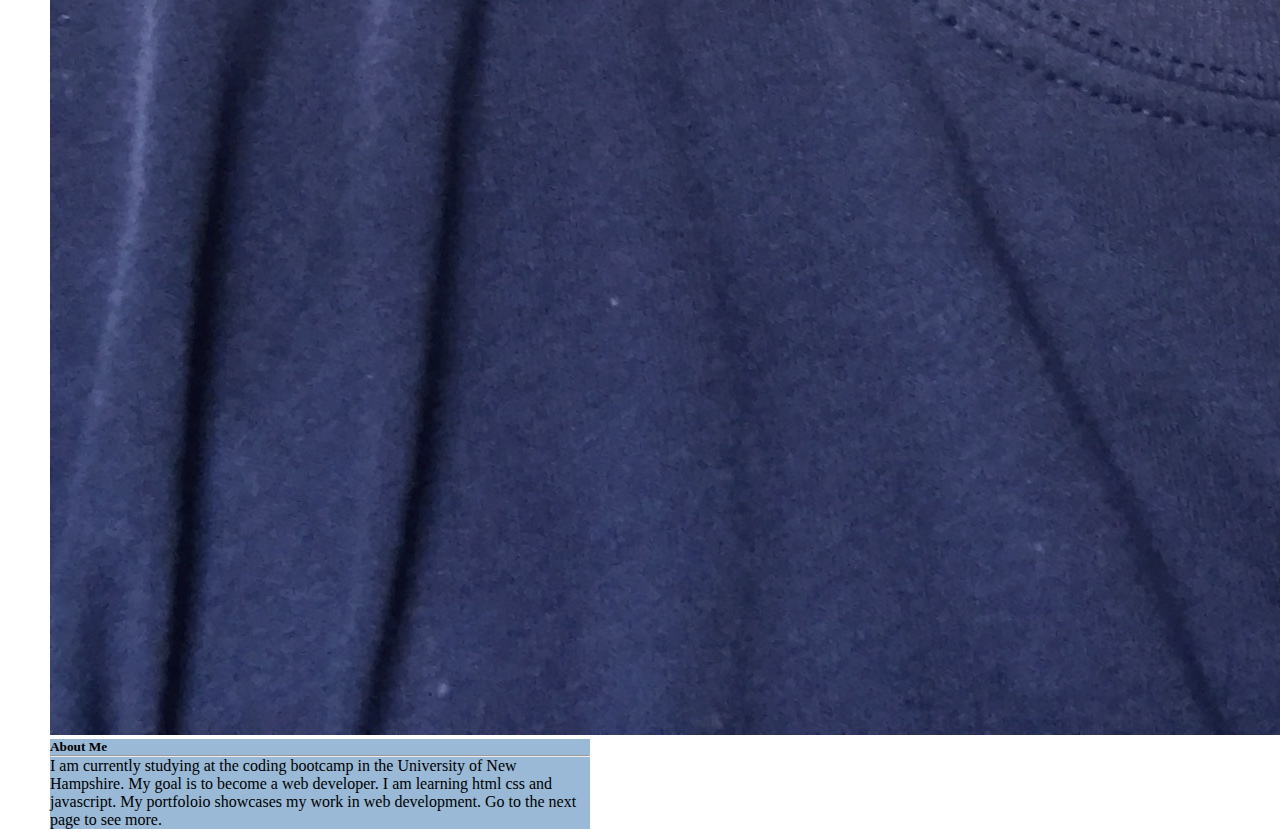
==== commit 74bdc9f5: "i made changes" ====
--- a/My portfolio/index.html
+++ b/My portfolio/index.html
@@ -12,6 +12,7 @@
  </head>
 
 <body class="background">
+  <!--header-->
   <header class="header">
     <nav class="navbar">
         <a class="navbar-brand"><h1><span>Andrés Ramírez</span></h1></a>
@@ -28,24 +29,26 @@
         </ul>
       </nav> 
     </header>
-
-    <div class="card mb-3" style="max-width: 540px;">
-        <div class="row no-gutters">
-          <div class="col-md-4">
-            <img src="img/portfolio-pic.jpeg" class="card-img" alt="portfolio-photo">
-          </div>
-          <div class="col-md-8">
-            <div class="card-body">
-              <h5 class="card-title">About Me</h5>
-              <hr />
-              <p class="card-text">I am currently studying at the coding bootcamp in the University of New Hampshire. 
-                My goal is to become a web developer. I am learning html css and javascript. My portfoloio 
-                showcases my work in web development. Go to the next page to see more.</p>
+    <!--portfolio picture and description-->
+    <section>
+      <div class="card mb-3" style="max-width: 540px;">
+          <div class="row no-gutters">
+            <div class="col-md-4">
+              <img src="img/portfolio-pic.jpeg" class="card-img" alt="portfolio-photo">
+            </div>
+            <div class="col-md-8">
+              <div class="card-body">
+                <h5 class="card-title">About Me</h5>
+                <hr />
+                <p class="card-text">I am currently studying at the coding bootcamp in the University of New Hampshire. 
+                  My goal is to become a web developer. I am learning html css and javascript. My portfoloio 
+                  showcases my work in web development. Go to the next page to see more.</p>
+              </div>
             </div>
           </div>
-        </div>
       </div>
-
+    </section>
+      <!--footer-->
         <footer class="footer">
             <nav class="footer">
                 <a href="portfolio.html"><p>Click here to see more</p></a>
--- a/My portfolio/index.css
+++ b/My portfolio/index.css
@@ -3,7 +3,7 @@
    margin: 0px;
    padding: 0px;
 }
-
+/*background picture and body*/
 html, body {
     height: 100%;
     width: 100%;
@@ -24,9 +24,18 @@
     background-repeat: no-repeat;
     background-attachment: fixed;
 }
+/*end of background picture and body*/
+/*
+*/
+/*header section*/
+h1 {
+    color: whitesmoke;
+}
 
 header {
+    padding: 10px;
     background-color: rgba(27, 55, 71, 0.61);
+    height: 75px;
 }
 
 .header ul li {
@@ -43,14 +52,13 @@
     color:black;
 }
 
-h1 {
-    color: whitesmoke;
+.header a:active {
+    color:yellow;
 }
-
-form {
-    padding-top: 12px;
-}
-
+/*end of header section*/
+/*
+*/
+/*rows and columns*/
 div.card.mb-3 {
     margin-left: 50px;
     margin-top: 20px;
@@ -61,7 +69,10 @@
 div.col-md-8 {
     background-color: rgb(153, 185, 214);
 }
-
+/*end of rows and columns*/
+/*
+*/
+/*footer section*/
 .footer nav {
     position: fixed;
     left: 0;
@@ -74,10 +85,11 @@
     color: rgb(112, 29, 71);
 }
 
-nav a:active {
+.footer a:active {
     color: yellow;
 }
 
+/*blue arrow on the bottom page*/
 .down {
     transform: rotate(45deg);
     -webkit-transform: rotate(45deg);
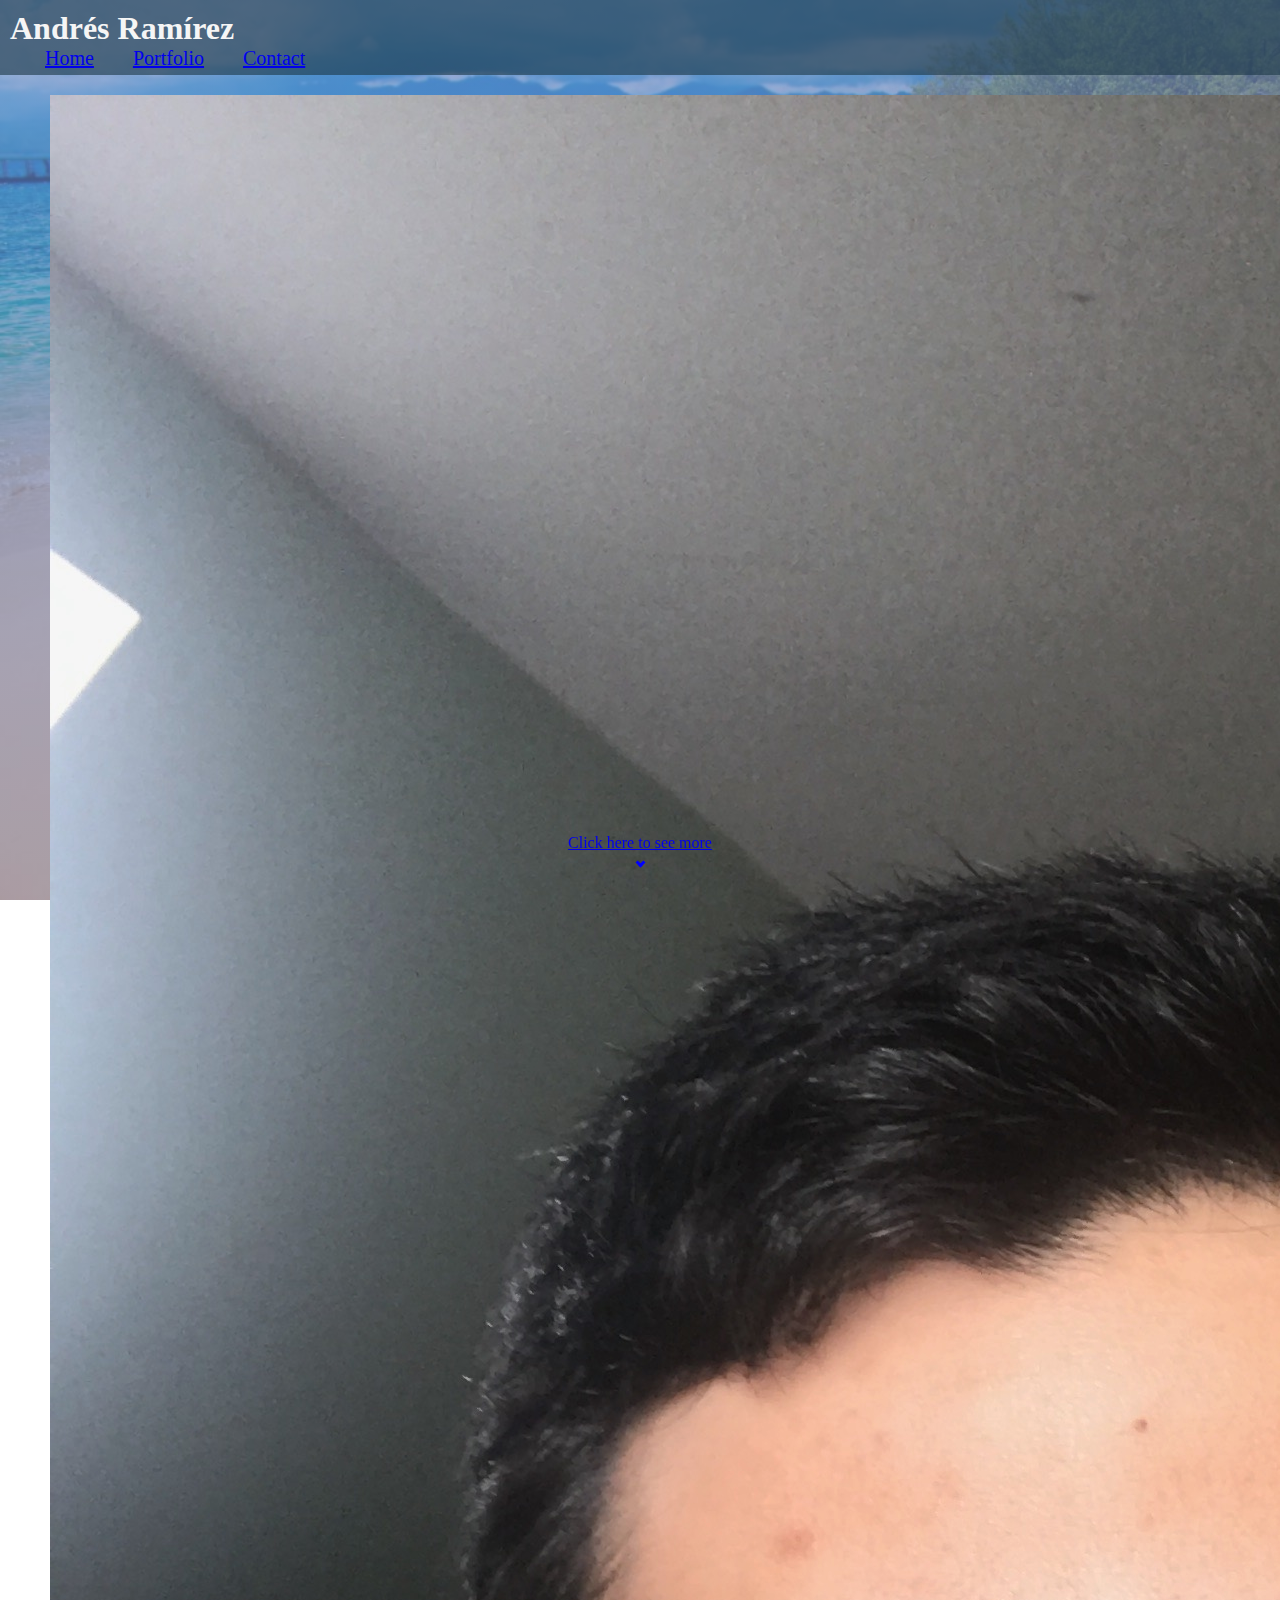
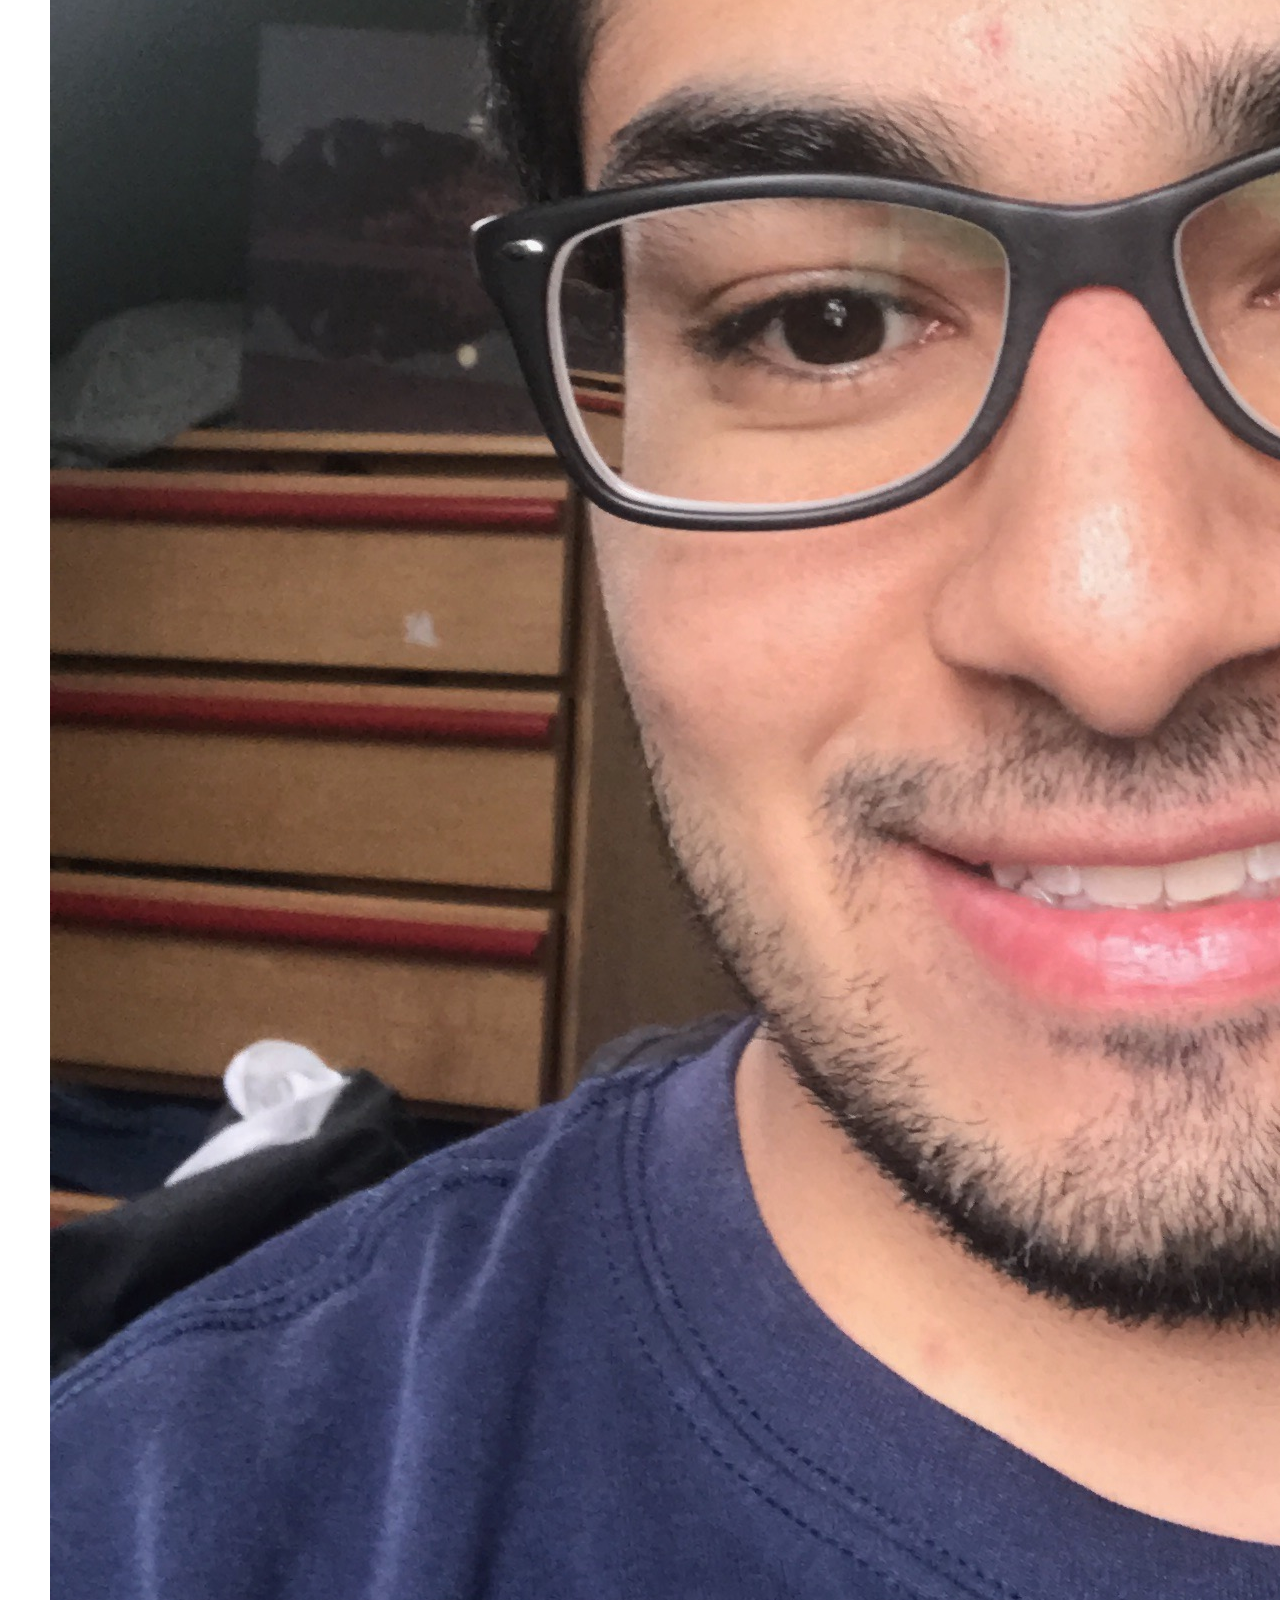
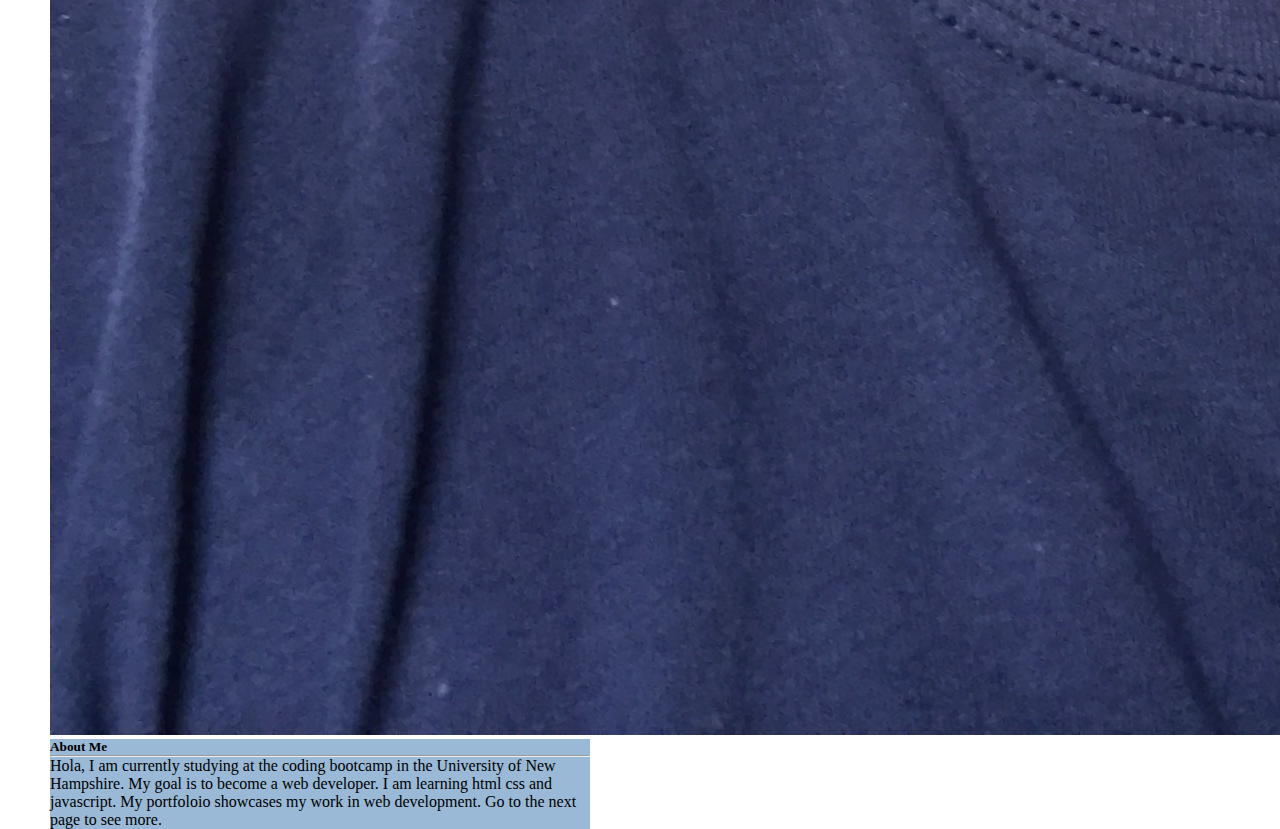
==== commit 83882c94: "i made changes" ====
--- a/My portfolio/index.html
+++ b/My portfolio/index.html
@@ -40,7 +40,7 @@
               <div class="card-body">
                 <h5 class="card-title">About Me</h5>
                 <hr />
-                <p class="card-text">I am currently studying at the coding bootcamp in the University of New Hampshire. 
+                <p class="card-text">Hola, I am currently studying at the coding bootcamp in the University of New Hampshire. 
                   My goal is to become a web developer. I am learning html css and javascript. My portfoloio 
                   showcases my work in web development. Go to the next page to see more.</p>
               </div>
